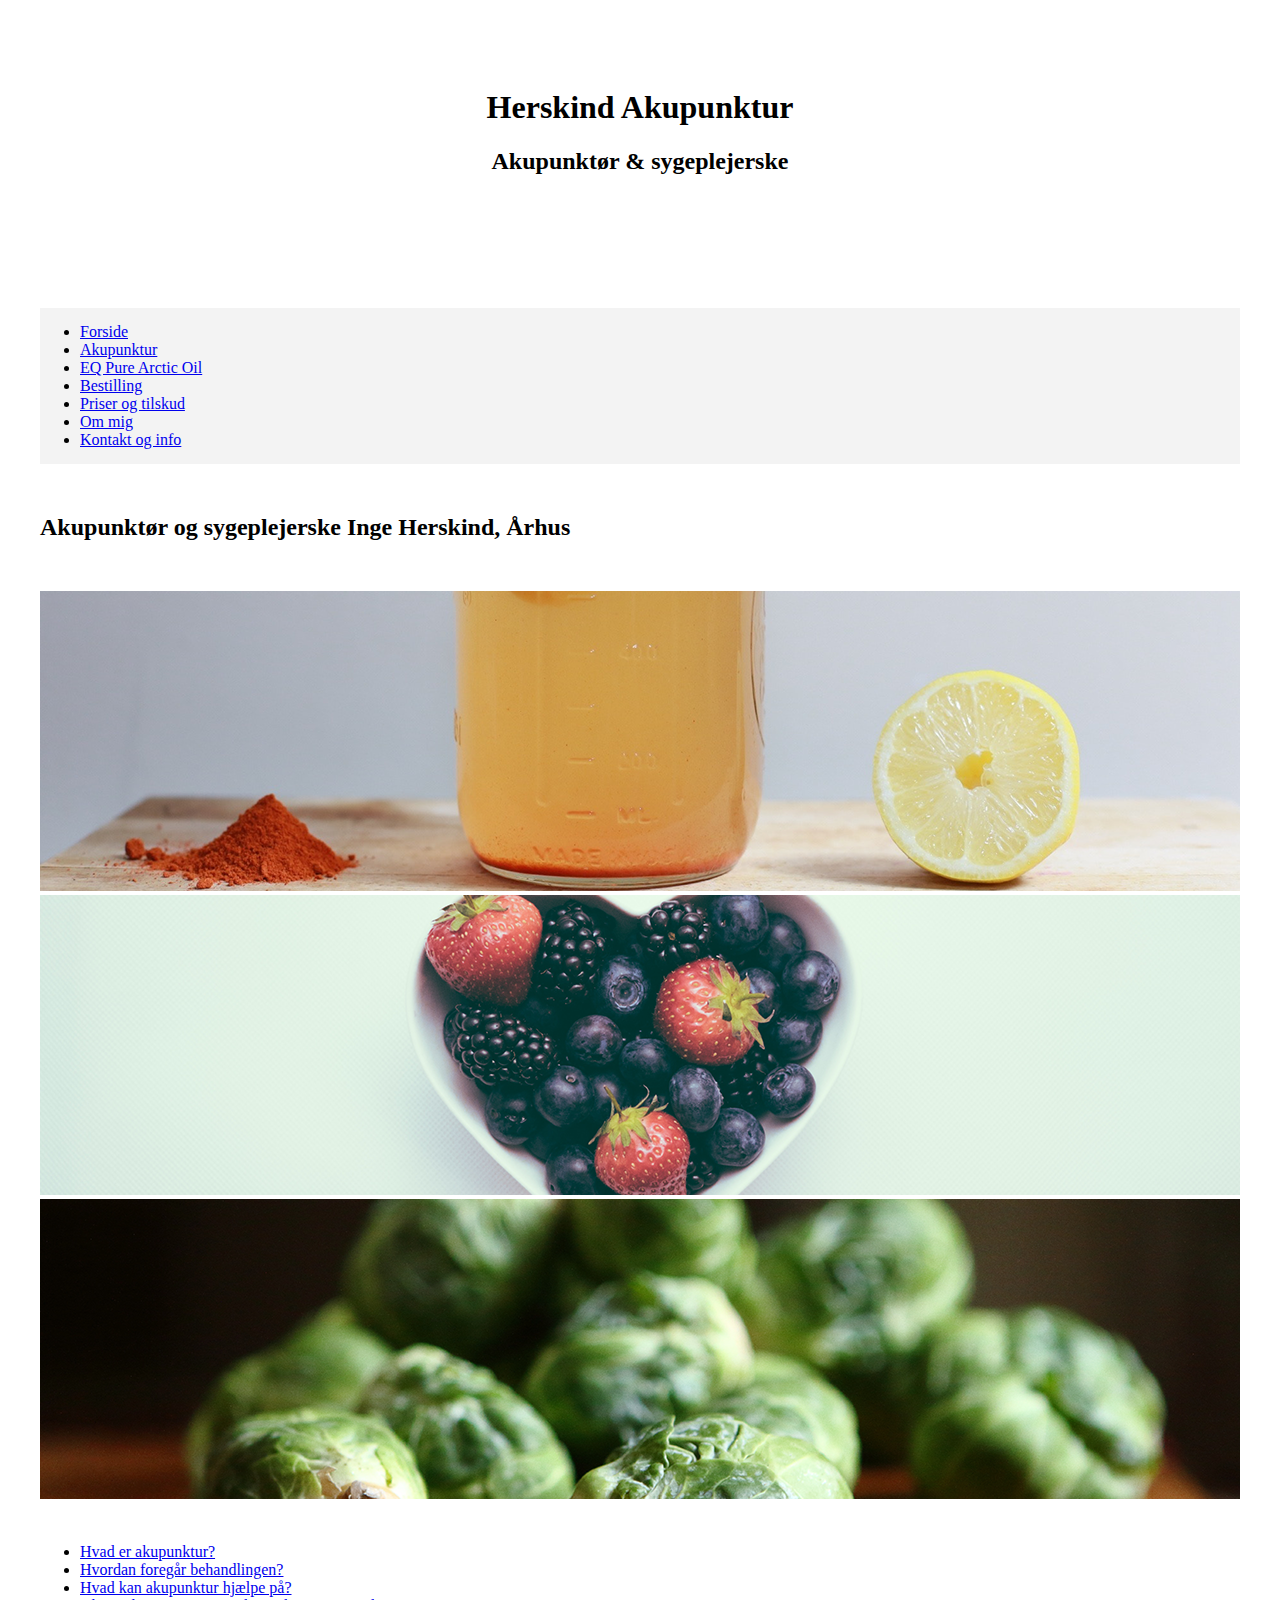
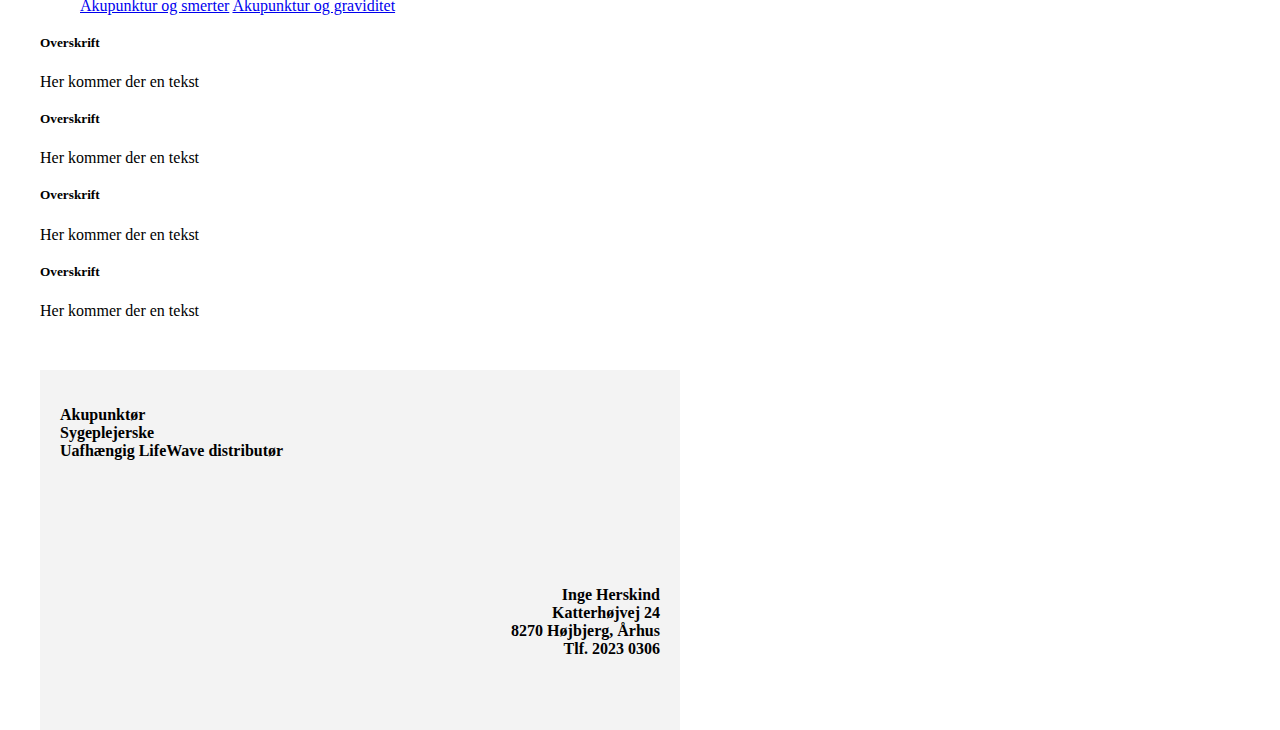
==== akupunktur.html @ 2d6eb8fd "Add files via upload" ====
<!DOCTYPE html>
<html lang="en">
  <head>
    <!-- Required meta tags -->
    <meta charset="utf-8">
    <meta name="viewport" content="width=device-width, initial-scale=1, shrink-to-fit=no">

    <!-- Bootstrap CSS -->
    <link rel="stylesheet" href="https://maxcdn.bootstrapcdn.com/bootstrap/4.0.0-beta/css/bootstrap.min.css" integrity="sha384-/Y6pD6FV/Vv2HJnA6t+vslU6fwYXjCFtcEpHbNJ0lyAFsXTsjBbfaDjzALeQsN6M" crossorigin="anonymous">

    <!-- Custom CSS -->
    <link rel="stylesheet" type="text/css" href="style.css">

  </head>
  <body>
    <article class="wrapper">
        <section class="logo justify-content-center">
            <h1>Herskind Akupunktur</h1>
            <h2>Akupunktør & sygeplejerske</h2>
        </section>
        <nav>
            <ul class="nav justify-content-center nav-custom nav-fill">
                <li class="nav-item">
                    <a class="nav-link" href="index.html">Forside</a>
                </li>
                <li class="nav-item">
                    <a class="nav-link" href="akupunktur.html">Akupunktur</a>
                </li>
                <li class="nav-item">
                    <a class="nav-link" href="eqpurearcticoil.html">EQ Pure Arctic Oil</a>
                </li>
                <li class="nav-item">
                    <a class="nav-link" href="bestilling.html">Bestilling</a>
                </li>
                <li class="nav-item">
                    <a class="nav-link" href="priser.html">Priser og tilskud</a>
                </li>
                <li class="nav-item">
                    <a class="nav-link" href="om.html">Om mig</a>
                </li>
                <li class="nav-item">
                    <a class="nav-link" href="kontakt.html">Kontakt og info</a>
                </li>
            </ul>
        </nav>
        <h2 class="titel-custom">Akupunktør og sygeplejerske Inge Herskind, Århus</h2>
        <div id="carouselExampleControls" class="carousel slide" data-ride="carousel">
            <div class="carousel-inner">
                <div class="carousel-item active">
                    <img class="d-block w-100" src="pic1.png" alt="First slide">
                </div>
                <div class="carousel-item">
                  <img class="d-block w-100" src="pic2.png" alt="Second slide">
                </div>
                <div class="carousel-item">
                  <img class="d-block w-100" src="pic3.png" alt="Third slide">
                </div>
            </div>
        </div>
        <ul class="nav nav-tabs" id="myTab" role="tablist">
        <li class="nav-item">
            <a class="nav-link active" id="home-tab" data-toggle="tab" href="#home" role="tab" aria-controls="home" aria-expanded="true">Hvad er akupunktur?</a>
        </li>
        <li class="nav-item">
            <a class="nav-link" id="profile-tab" data-toggle="tab" href="#profile" role="tab" aria-controls="profile">Hvordan foregår behandlingen?</a>
        </li>
        <li class="nav-item dropdown">
            <a class="nav-link dropdown-toggle" data-toggle="dropdown" href="#" role="button" aria-haspopup="true" aria-expanded="false">
              Hvad kan akupunktur hjælpe på?
            </a>
            <div class="dropdown-menu">
              <a class="dropdown-item" id="dropdown1-tab" href="#dropdown1" role="tab" data-toggle="tab" aria-controls="dropdown1">Akupunktur og smerter</a>
              <a class="dropdown-item" id="dropdown2-tab" href="#dropdown2" role="tab" data-toggle="tab" aria-controls="dropdown2">Akupunktur og graviditet</a>
            </div>
        </li>
        </ul>
        <div class="tab-content" id="myTabContent">
        <div class="tab-pane fade show active" id="home" role="tabpanel" aria-labelledby="home-tab">
            <h5 class="info-overskrift">Overskrift</h5>
            <p class="info-text">Her kommer der en tekst</p>
        </div>
        <div class="tab-pane fade" id="profile" role="tabpanel" aria-labelledby="profile-tab">
            <h5 class="info-overskrift">Overskrift</h5>
            <p class="info-text">Her kommer der en tekst</p>
        </div>
        <div class="tab-pane fade" id="dropdown1" role="tabpanel" aria-labelledby="dropdown1-tab">
            <h5 class="info-overskrift">Overskrift</h5>
            <p class="info-text">Her kommer der en tekst</p>
        </div>
        <div class="tab-pane fade" id="dropdown2" role="tabpanel" aria-labelledby="dropdown2-tab">
            <h5 class="info-overskrift">Overskrift</h5>
            <p class="info-text">Her kommer der en tekst</p>
        </div>
        </div>
        <footer>
            <section class="footer-info">
            <p class="text-left">
                Akupunktør <br> 
                Sygeplejerske <br>
                Uafhængig LifeWave distributør
            </p>
            </section>
            <section class="footer-info">
                <p class="text-right">
                    Inge Herskind <br>
                    Katterhøjvej 24 <br>
                    8270 Højbjerg, Århus <br>
                    Tlf. 2023 0306
                </p>
            </section>
        </footer>
    </article>


    <!-- Optional JavaScript -->
    <!-- jQuery first, then Popper.js, then Bootstrap JS -->
    <script src="https://code.jquery.com/jquery-3.2.1.slim.min.js" integrity="sha384-KJ3o2DKtIkvYIK3UENzmM7KCkRr/rE9/Qpg6aAZGJwFDMVNA/GpGFF93hXpG5KkN" crossorigin="anonymous"></script>
    <script src="https://cdnjs.cloudflare.com/ajax/libs/popper.js/1.11.0/umd/popper.min.js" integrity="sha384-b/U6ypiBEHpOf/4+1nzFpr53nxSS+GLCkfwBdFNTxtclqqenISfwAzpKaMNFNmj4" crossorigin="anonymous"></script>
    <script src="https://maxcdn.bootstrapcdn.com/bootstrap/4.0.0-beta/js/bootstrap.min.js" integrity="sha384-h0AbiXch4ZDo7tp9hKZ4TsHbi047NrKGLO3SEJAg45jXxnGIfYzk4Si90RDIqNm1" crossorigin="anonymous"></script>
  </body>
</html>
---- style.css ----
.wrapper {
	width: 1200px;
	height: auto;
	margin: 0 auto;
}

.logo {
	width: 100%;
	height: 200px;
	text-align: center;
	padding-top: 60px;
}

.nav-custom {
	padding-top: 15px;
	padding-bottom: 15px;
	margin-top: 40px;
	margin-bottom: 40px;
	background: #f3f3f3;
}

.titel-custom {
	margin-top: 50px;
	margin-bottom: 50px;
}

.carousel {
	margin-bottom: 40px;
}

h5 {
	margin-top: 20px;
}

.info-overskrift {
	margin-top: 20px;
}

.info-text {
	margin-top: 20px;
}

footer {
	padding: 0;
	margin-top: 50px;
}

.footer-info {
	height: 140px;
	width: 50%;
	float: left;
	padding: 20px;
	font-weight: bold;
	background: #f3f3f3;
}

.text-left {
	text-align: left;
}

.text-right {
	text-align: right;
}
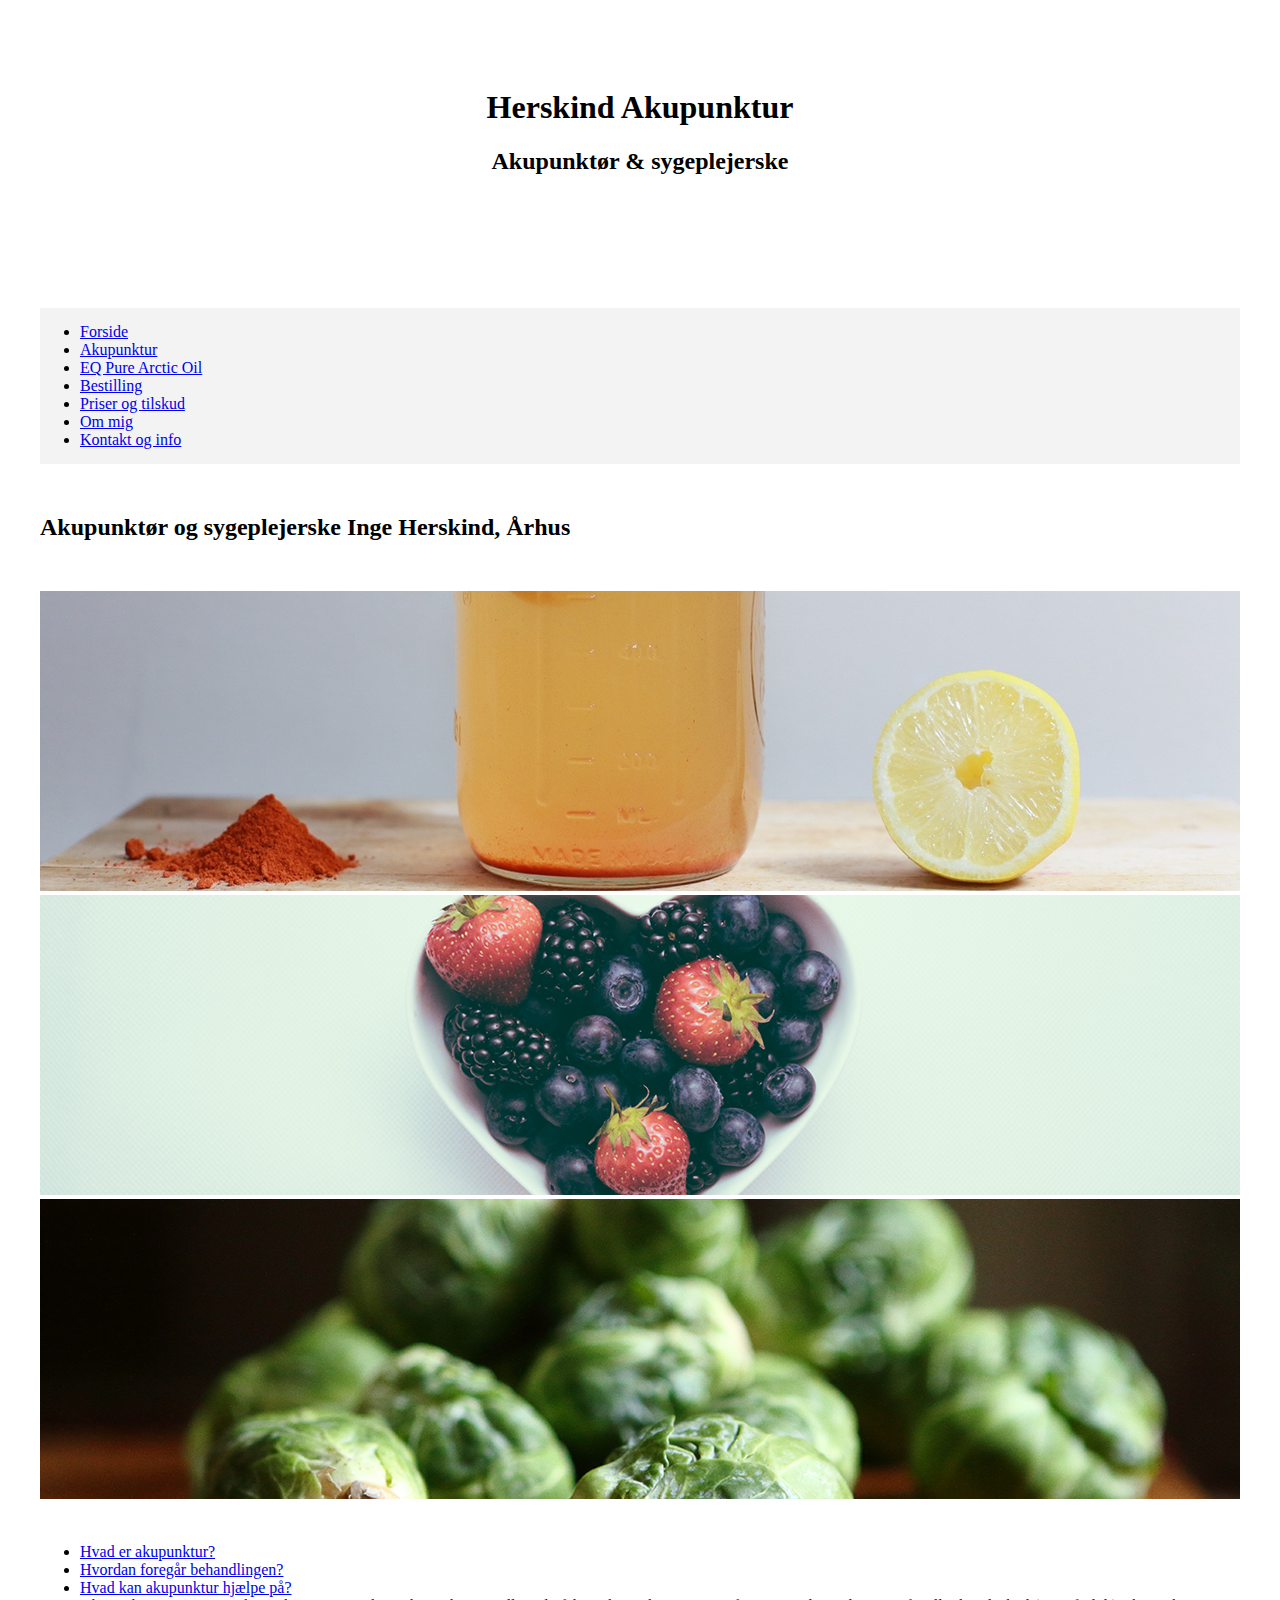
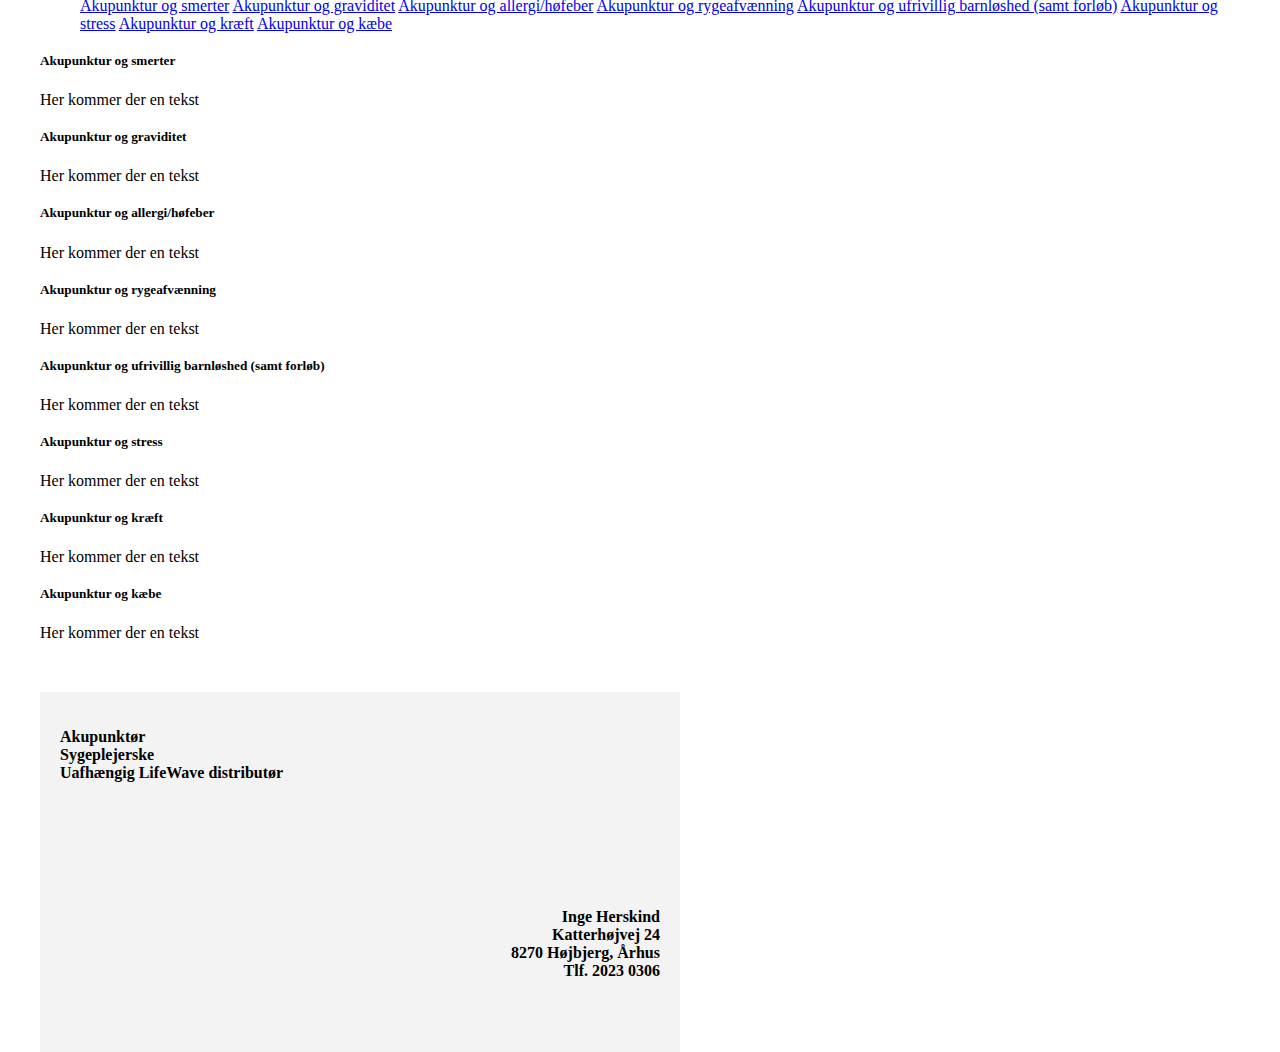
==== commit 0388189f: "Akupunktur dropdown" ====
--- a/akupunktur.html
+++ b/akupunktur.html
@@ -71,26 +71,48 @@
             <div class="dropdown-menu">
               <a class="dropdown-item" id="dropdown1-tab" href="#dropdown1" role="tab" data-toggle="tab" aria-controls="dropdown1">Akupunktur og smerter</a>
               <a class="dropdown-item" id="dropdown2-tab" href="#dropdown2" role="tab" data-toggle="tab" aria-controls="dropdown2">Akupunktur og graviditet</a>
+              <a class="dropdown-item" id="dropdown2-tab" href="#dropdown3" role="tab" data-toggle="tab" aria-controls="dropdown3">Akupunktur og allergi/høfeber</a>
+              <a class="dropdown-item" id="dropdown2-tab" href="#dropdown4" role="tab" data-toggle="tab" aria-controls="dropdown4">Akupunktur og rygeafvænning</a>
+              <a class="dropdown-item" id="dropdown2-tab" href="#dropdown5" role="tab" data-toggle="tab" aria-controls="dropdown5">Akupunktur og ufrivillig barnløshed (samt forløb)</a>
+              <a class="dropdown-item" id="dropdown2-tab" href="#dropdown6" role="tab" data-toggle="tab" aria-controls="dropdown6">Akupunktur og stress</a>
+              <a class="dropdown-item" id="dropdown2-tab" href="#dropdown7" role="tab" data-toggle="tab" aria-controls="dropdown7">Akupunktur og kræft</a>
+              <a class="dropdown-item" id="dropdown2-tab" href="#dropdown9" role="tab" data-toggle="tab" aria-controls="dropdown8">Akupunktur og kæbe</a>
             </div>
         </li>
         </ul>
         <div class="tab-content" id="myTabContent">
-        <div class="tab-pane fade show active" id="home" role="tabpanel" aria-labelledby="home-tab">
-            <h5 class="info-overskrift">Overskrift</h5>
-            <p class="info-text">Her kommer der en tekst</p>
-        </div>
-        <div class="tab-pane fade" id="profile" role="tabpanel" aria-labelledby="profile-tab">
-            <h5 class="info-overskrift">Overskrift</h5>
-            <p class="info-text">Her kommer der en tekst</p>
-        </div>
-        <div class="tab-pane fade" id="dropdown1" role="tabpanel" aria-labelledby="dropdown1-tab">
-            <h5 class="info-overskrift">Overskrift</h5>
-            <p class="info-text">Her kommer der en tekst</p>
-        </div>
-        <div class="tab-pane fade" id="dropdown2" role="tabpanel" aria-labelledby="dropdown2-tab">
-            <h5 class="info-overskrift">Overskrift</h5>
-            <p class="info-text">Her kommer der en tekst</p>
-        </div>
+            <div class="tab-pane fade show active" id="home" role="tabpanel" aria-labelledby="home-tab">
+                <h5 class="info-overskrift">Akupunktur og smerter</h5>
+                <p class="info-text">Her kommer der en tekst</p>
+            </div>
+            <div class="tab-pane fade" id="profile" role="tabpanel" aria-labelledby="profile-tab">
+                <h5 class="info-overskrift">Akupunktur og graviditet</h5>
+                <p class="info-text">Her kommer der en tekst</p>
+            </div>
+            <div class="tab-pane fade" id="dropdown1" role="tabpanel" aria-labelledby="dropdown1-tab">
+                <h5 class="info-overskrift">Akupunktur og allergi/høfeber</h5>
+                <p class="info-text">Her kommer der en tekst</p>
+            </div>
+            <div class="tab-pane fade" id="dropdown2" role="tabpanel" aria-labelledby="dropdown2-tab">
+                <h5 class="info-overskrift">Akupunktur og rygeafvænning</h5>
+                <p class="info-text">Her kommer der en tekst</p>
+            </div>
+            <div class="tab-pane fade" id="dropdown2" role="tabpanel" aria-labelledby="dropdown2-tab">
+                <h5 class="info-overskrift">Akupunktur og ufrivillig barnløshed (samt forløb)</h5>
+                <p class="info-text">Her kommer der en tekst</p>
+            </div>
+            <div class="tab-pane fade" id="dropdown2" role="tabpanel" aria-labelledby="dropdown2-tab">
+                <h5 class="info-overskrift">Akupunktur og stress</h5>
+                <p class="info-text">Her kommer der en tekst</p>
+            </div>
+            <div class="tab-pane fade" id="dropdown2" role="tabpanel" aria-labelledby="dropdown2-tab">
+                <h5 class="info-overskrift">Akupunktur og kræft</h5>
+                <p class="info-text">Her kommer der en tekst</p>
+            </div>
+            <div class="tab-pane fade" id="dropdown2" role="tabpanel" aria-labelledby="dropdown2-tab">
+                <h5 class="info-overskrift">Akupunktur og kæbe</h5>
+                <p class="info-text">Her kommer der en tekst</p>
+            </div>
         </div>
         <footer>
             <section class="footer-info">
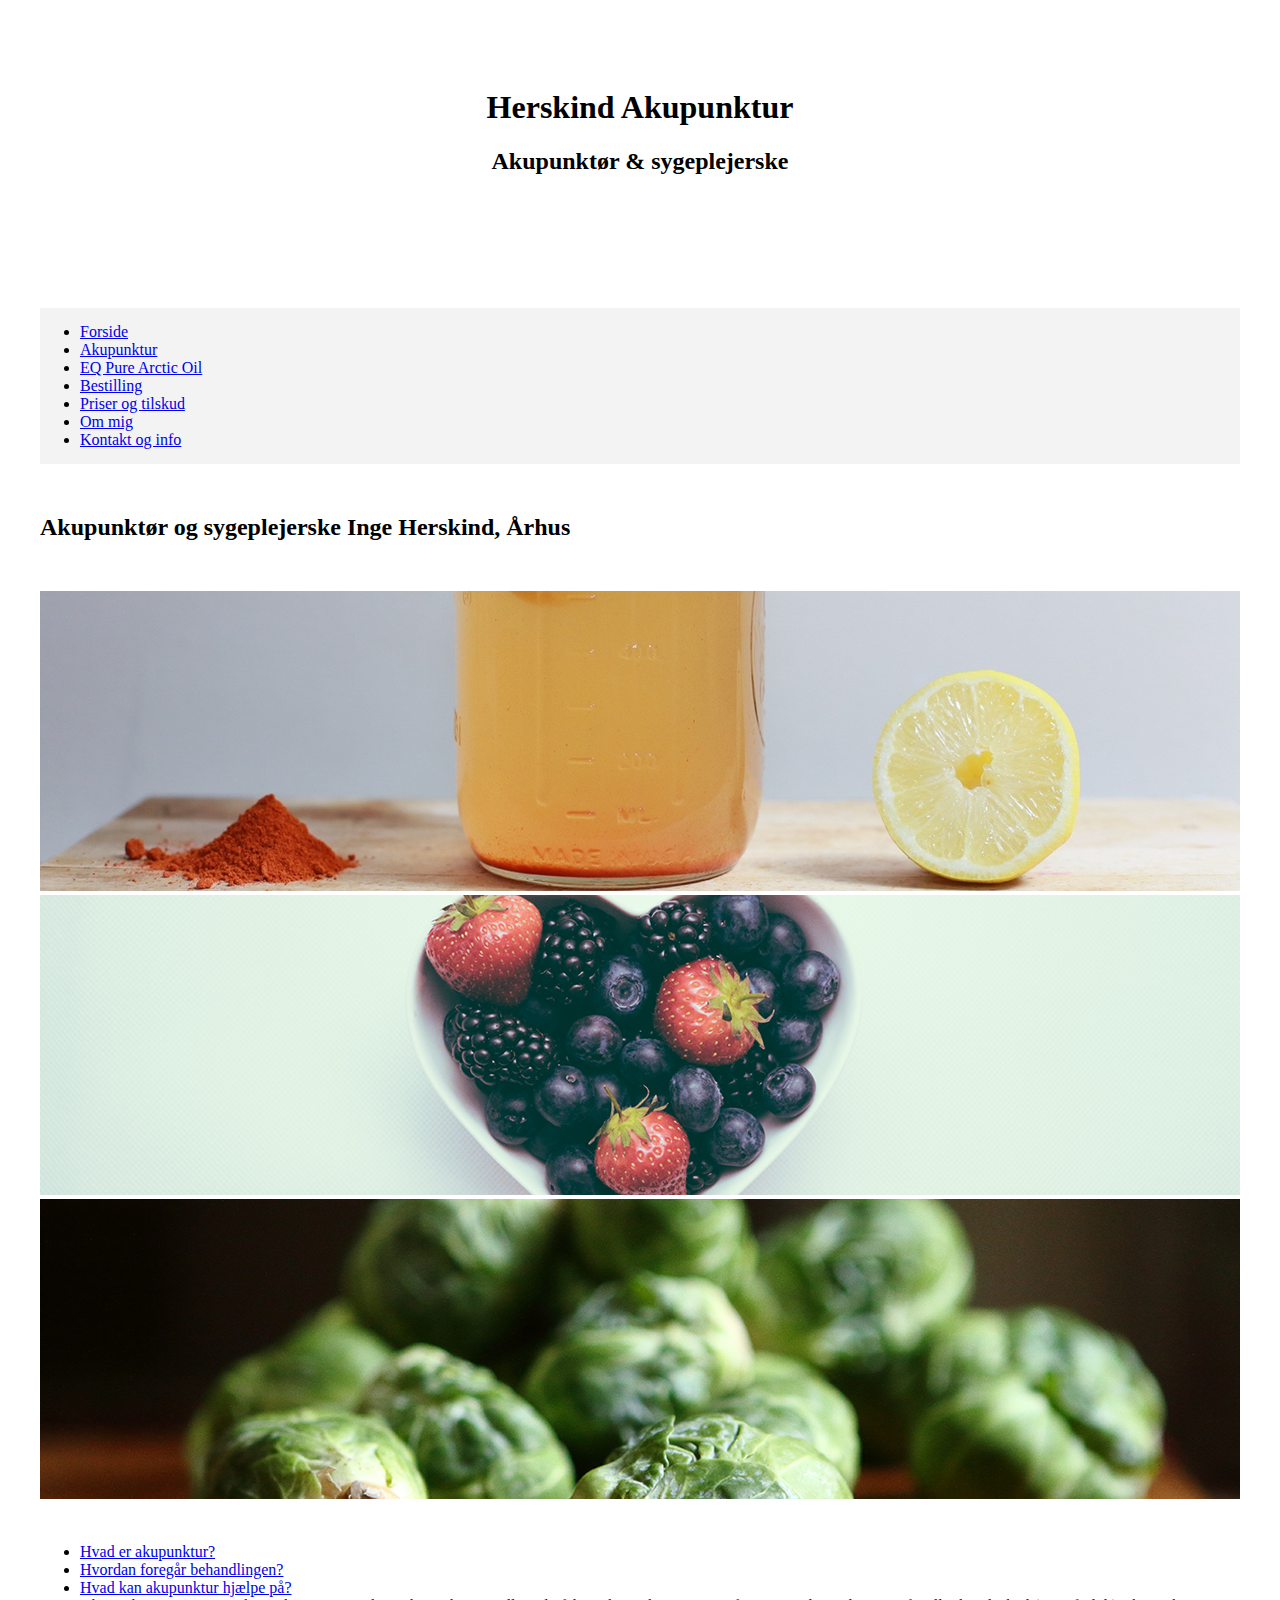
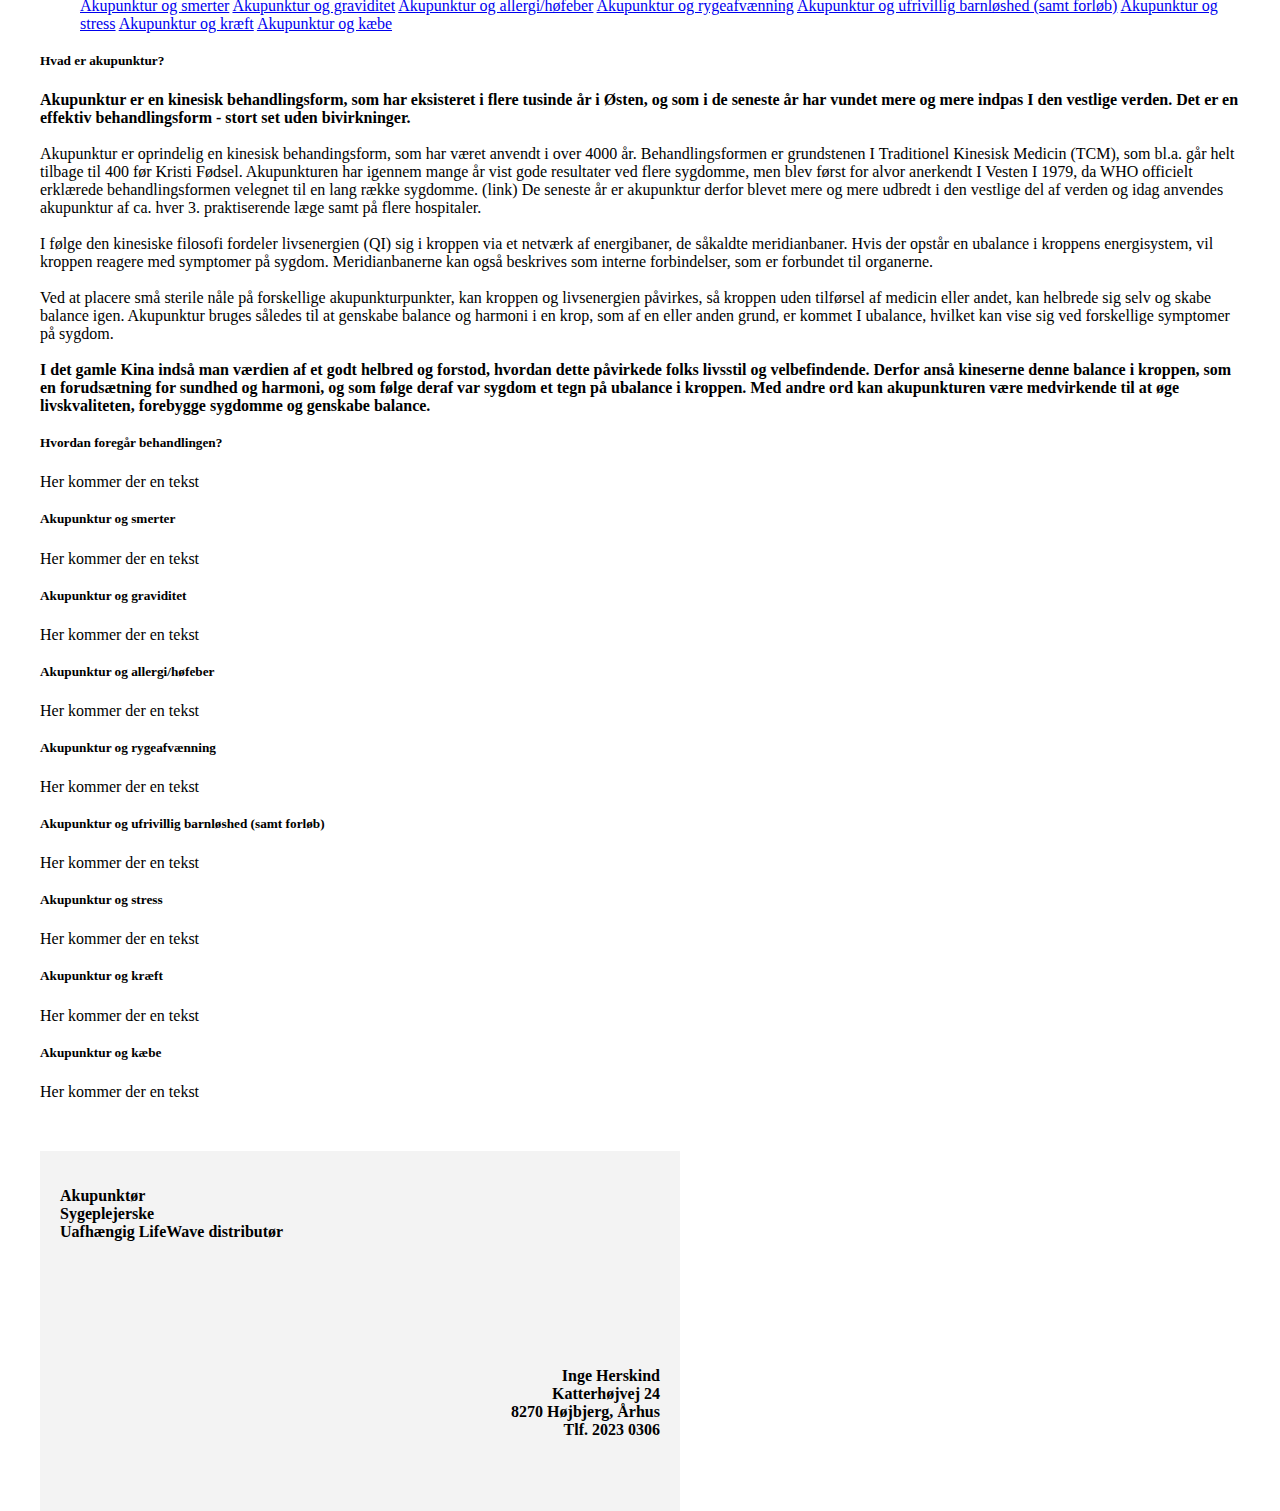
==== commit b2d403c8: "Mellemrum dropdown" ====
--- a/akupunktur.html
+++ b/akupunktur.html
@@ -82,6 +82,31 @@
         </ul>
         <div class="tab-content" id="myTabContent">
             <div class="tab-pane fade show active" id="home" role="tabpanel" aria-labelledby="home-tab">
+                <h5 class="info-overskrift">Hvad er akupunktur?</h5>
+                <p class="info-text">
+                    <strong>Akupunktur er en kinesisk behandlingsform, som har eksisteret i flere tusinde år i Østen, og som i de seneste år har vundet mere og mere indpas I den vestlige verden. Det er en effektiv behandlingsform - stort set uden bivirkninger.</strong>
+                    <br/>
+                    <br/>
+                    Akupunktur er oprindelig en kinesisk behandingsform, som har været anvendt i over 4000 år. Behandlingsformen er grundstenen I Traditionel Kinesisk Medicin (TCM), som bl.a. går helt tilbage til 400 før Kristi Fødsel.
+                    Akupunkturen har igennem mange år vist gode resultater ved flere sygdomme, men blev først for alvor anerkendt I Vesten I 1979, da WHO officielt erklærede behandlingsformen velegnet til en lang række sygdomme. (link)
+                    De seneste år er akupunktur derfor blevet mere og mere udbredt i den vestlige del af verden og idag anvendes akupunktur af ca. hver 3. praktiserende læge samt på flere hospitaler. 
+                    <br/>
+                    <br/>
+                    I følge den kinesiske filosofi fordeler livsenergien  (QI) sig i kroppen via et netværk af energibaner, de såkaldte meridianbaner. Hvis der opstår en ubalance i kroppens energisystem, vil kroppen reagere med symptomer på sygdom. Meridianbanerne kan også beskrives som interne forbindelser, som er forbundet til organerne.
+                    <br/>
+                    <br/>
+                    Ved at placere små sterile nåle på forskellige akupunkturpunkter, kan kroppen og livsenergien påvirkes, så kroppen uden tilførsel af medicin eller andet, kan helbrede sig selv og skabe balance igen.
+                    Akupunktur bruges således til at genskabe balance og harmoni i en krop, som af en eller anden grund, er kommet I ubalance, hvilket kan vise sig ved forskellige symptomer på sygdom.
+                    <br/>
+                    <br/>
+                    <strong>I det gamle Kina indså man værdien af et godt helbred og forstod, hvordan dette påvirkede folks livsstil og velbefindende. Derfor anså kineserne denne balance i kroppen, som en forudsætning for sundhed og harmoni, og som følge deraf var sygdom et tegn på ubalance i kroppen. Med andre ord kan akupunkturen være medvirkende til at øge livskvaliteten, forebygge sygdomme og genskabe balance.</strong>
+                </p>
+            </div>
+            <div class="tab-pane fade" id="profile" role="tabpanel" aria-labelledby="profile-tab">
+                <h5 class="info-overskrift">Hvordan foregår behandlingen?</h5>
+                <p class="info-text">Her kommer der en tekst</p>
+            </div>
+            <div class="tab-pane fade" id="profile" role="tabpanel" aria-labelledby="profile-tab">
                 <h5 class="info-overskrift">Akupunktur og smerter</h5>
                 <p class="info-text">Her kommer der en tekst</p>
             </div>
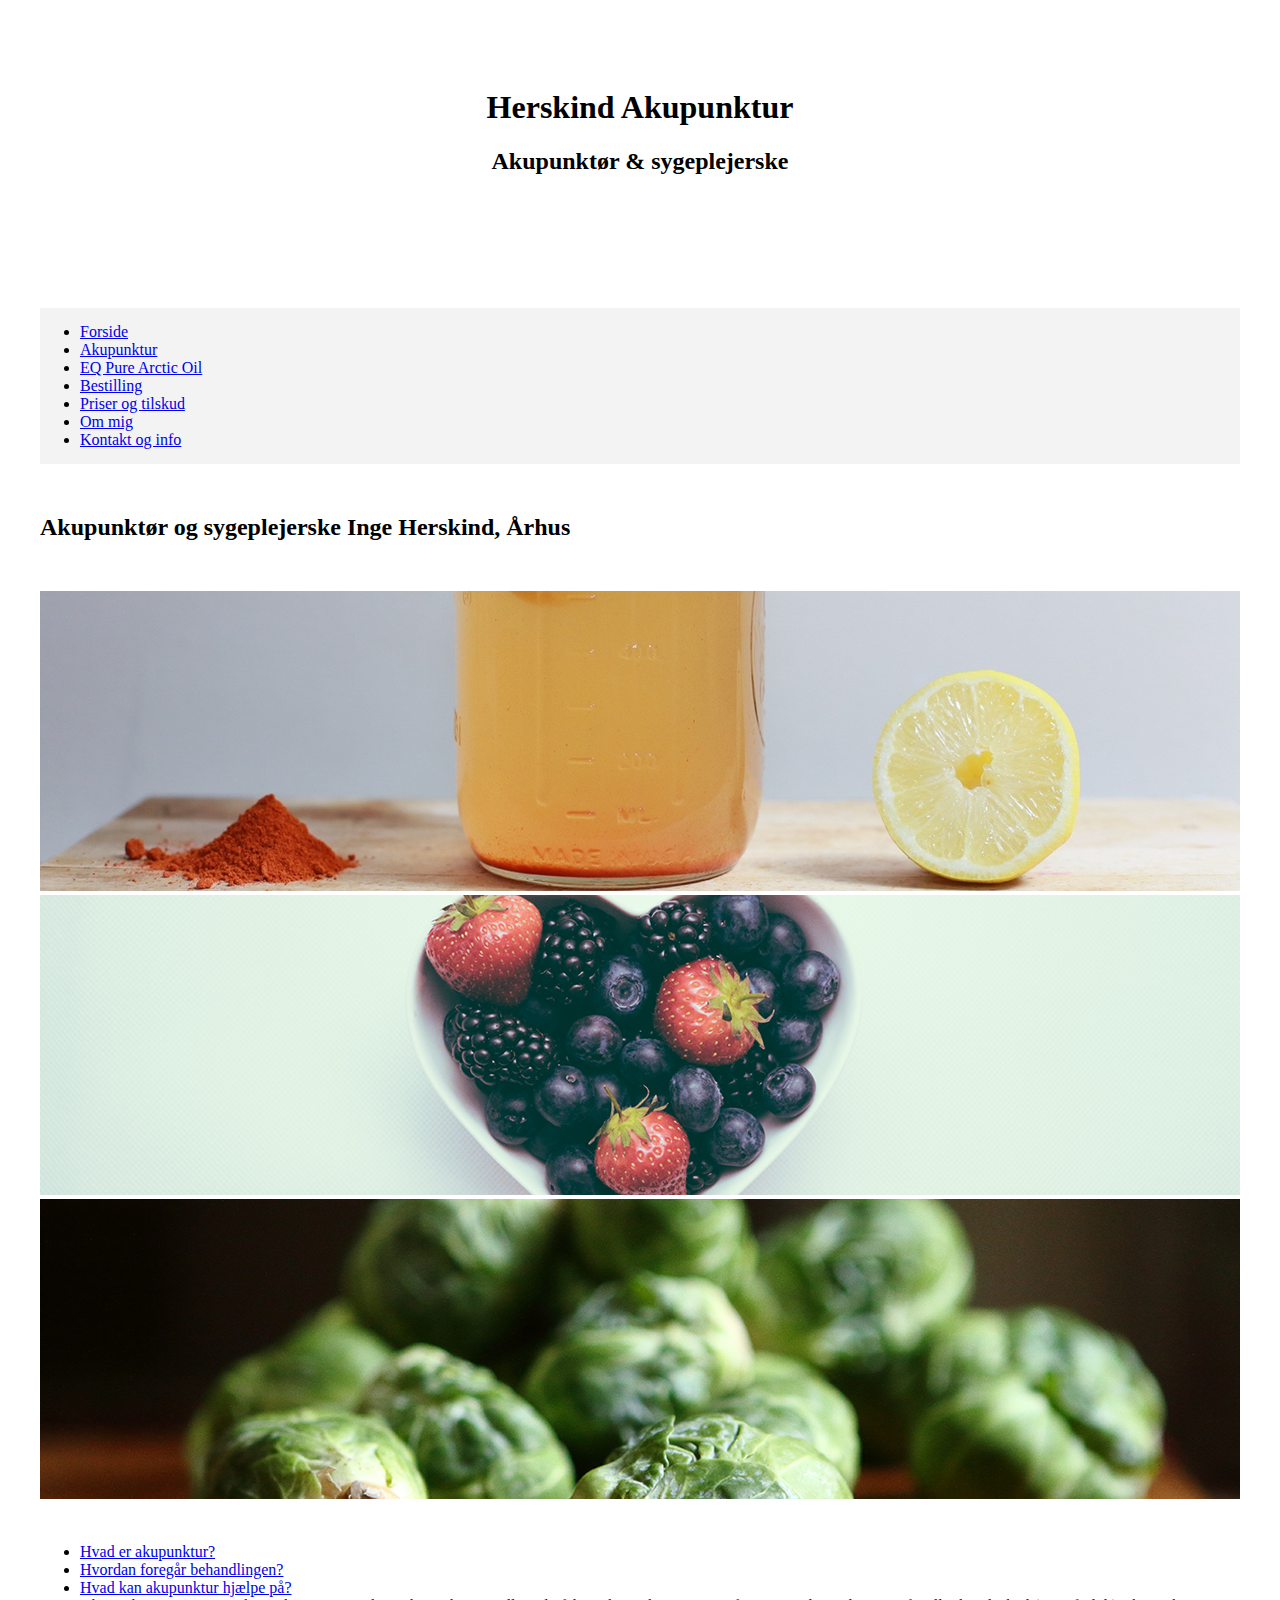
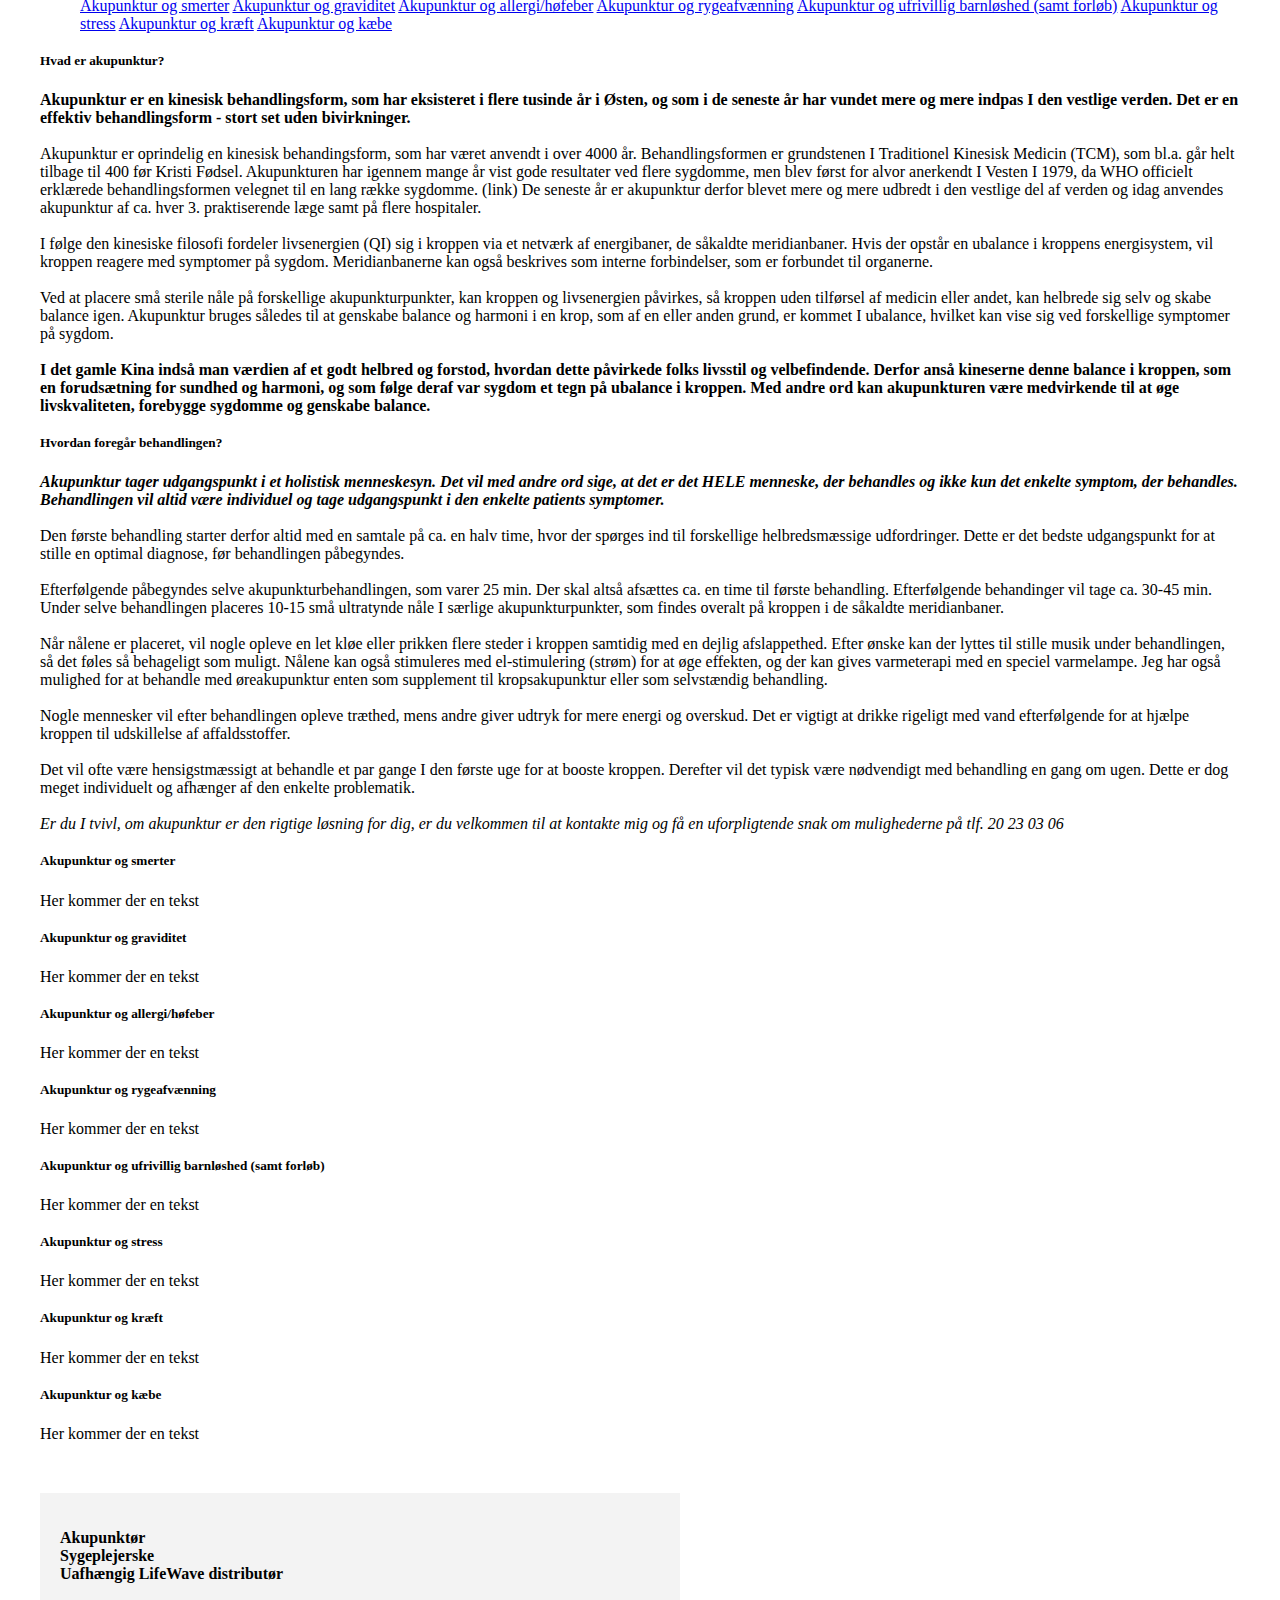
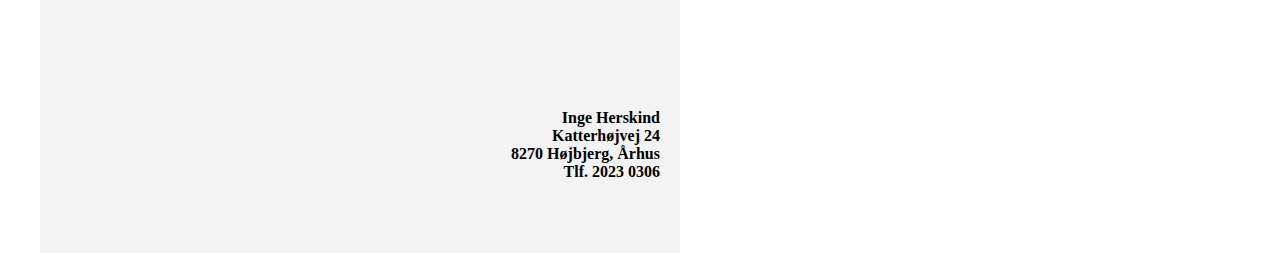
==== commit bf231990: "Styling dropdown" ====
--- a/akupunktur.html
+++ b/akupunktur.html
@@ -104,7 +104,32 @@
             </div>
             <div class="tab-pane fade" id="profile" role="tabpanel" aria-labelledby="profile-tab">
                 <h5 class="info-overskrift">Hvordan foregår behandlingen?</h5>
-                <p class="info-text">Her kommer der en tekst</p>
+                <p class="info-text">
+                    <strong><em>Akupunktur tager udgangspunkt i et holistisk menneskesyn. Det vil med andre ord sige, at det er det HELE menneske, der behandles og ikke kun det enkelte symptom, der behandles. Behandlingen vil altid være individuel og tage udgangspunkt i den enkelte patients symptomer.</em></strong>
+                    <br/>
+                    <br/>
+                    Den første behandling starter derfor altid med en samtale på ca. en halv time, hvor der spørges ind til forskellige helbredsmæssige udfordringer. Dette er det bedste udgangspunkt for at stille en optimal diagnose, før behandlingen påbegyndes.
+                    <br/>
+                    <br/>
+                    Efterfølgende påbegyndes selve akupunkturbehandlingen, som varer 25 min. Der skal altså afsættes ca. en time til første behandling. 
+                    Efterfølgende behandinger vil tage ca. 30-45 min. Under selve behandlingen placeres 10-15 små ultratynde nåle I særlige akupunkturpunkter, som findes overalt på kroppen i de såkaldte meridianbaner.
+                    <br/>
+                    <br/>
+                    Når nålene er placeret, vil nogle opleve en let kløe eller prikken flere steder i kroppen samtidig med en dejlig afslappethed. Efter ønske kan der lyttes til stille musik under behandlingen, så det føles så behageligt som muligt.
+                    Nålene kan også stimuleres med el-stimulering (strøm) for at øge effekten, og der kan gives varmeterapi med en speciel varmelampe.
+                    Jeg har også mulighed for at behandle med øreakupunktur enten som supplement til kropsakupunktur eller som selvstændig behandling. 
+                    <br/>
+                    <br/>
+                    Nogle mennesker vil efter behandlingen opleve træthed, mens andre giver udtryk for mere energi og overskud.
+                    Det er vigtigt at drikke rigeligt med vand efterfølgende for at hjælpe kroppen til udskillelse af affaldsstoffer.
+                    <br/>
+                    <br/>
+                    Det vil ofte være hensigstmæssigt at behandle et par gange I den første uge for at booste kroppen. Derefter vil det typisk være nødvendigt med behandling en gang om ugen. Dette er dog meget individuelt og afhænger af den enkelte problematik.
+                    <br/>
+                    <br/>
+                    <em>Er du I tvivl, om akupunktur er den rigtige løsning for dig, er du velkommen til at kontakte mig og få en uforpligtende snak om mulighederne på tlf. 20 23 03 06</em>
+
+                </p>
             </div>
             <div class="tab-pane fade" id="profile" role="tabpanel" aria-labelledby="profile-tab">
                 <h5 class="info-overskrift">Akupunktur og smerter</h5>
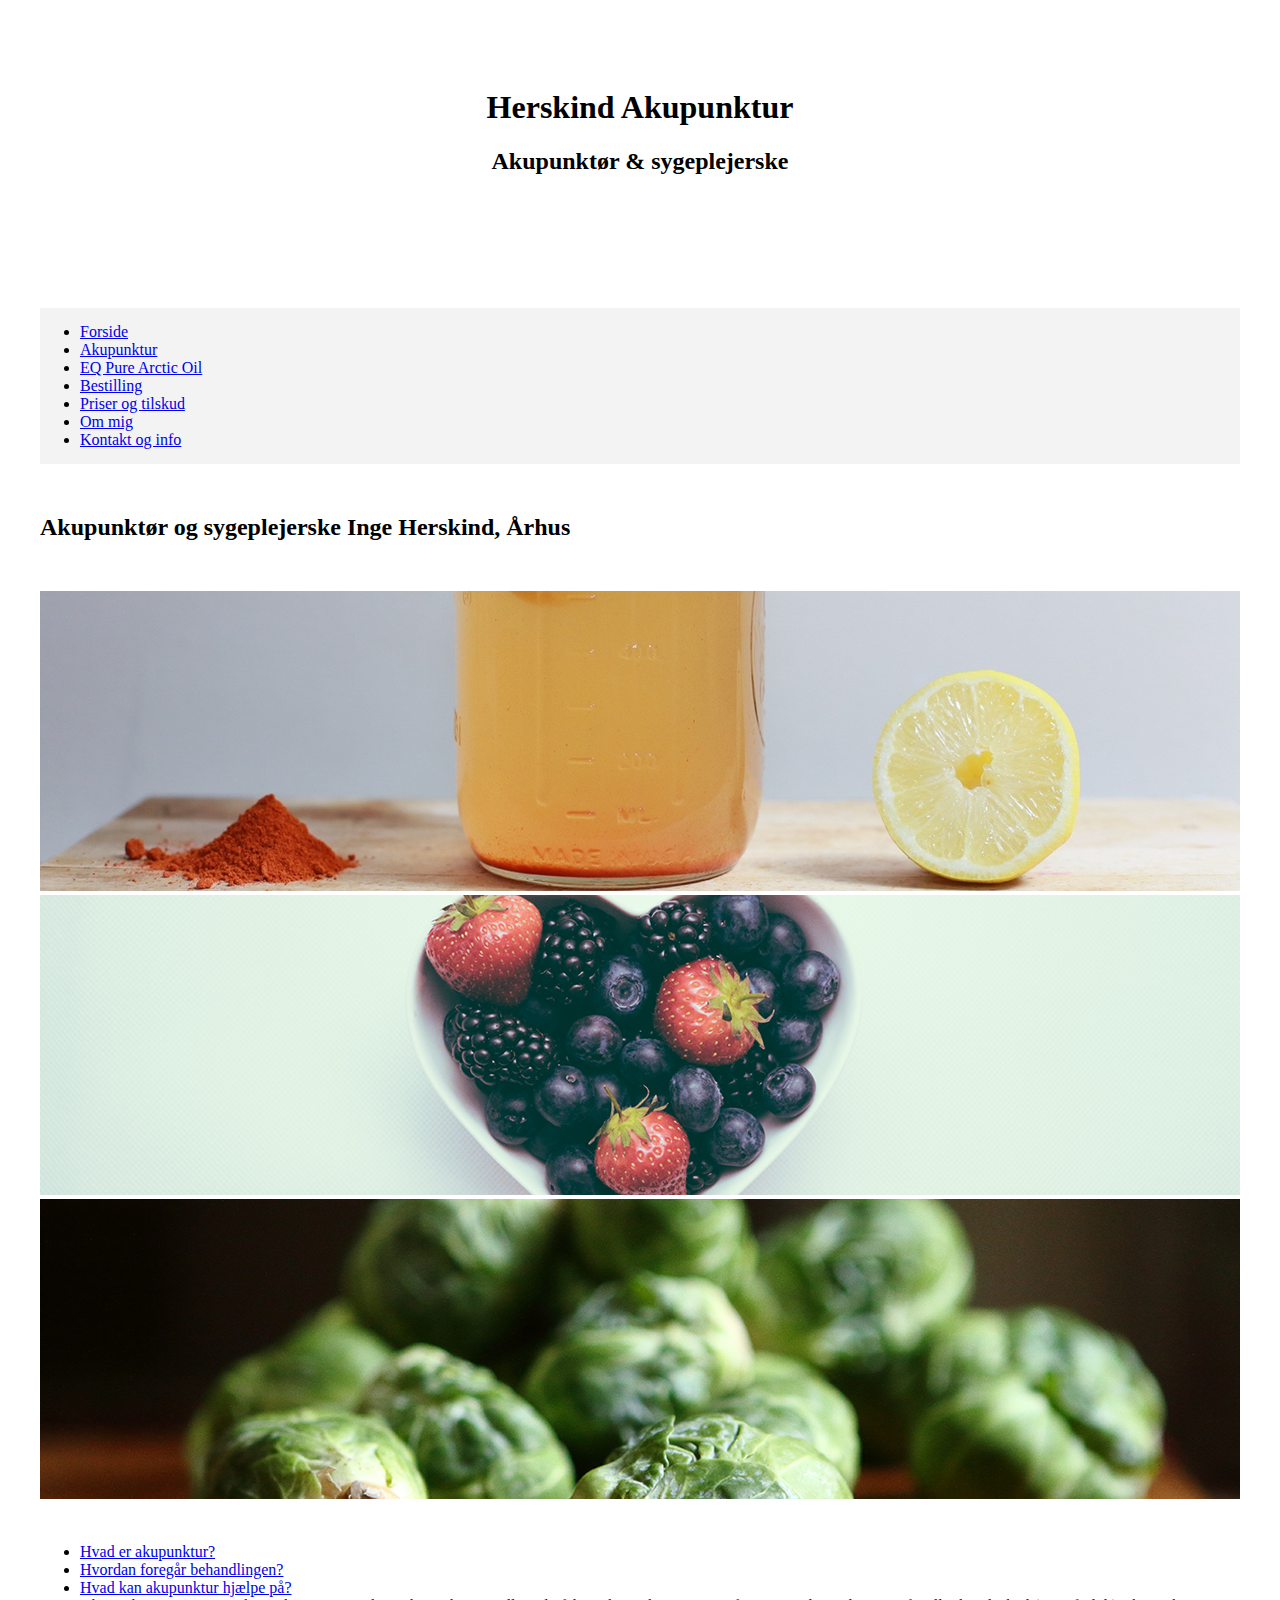
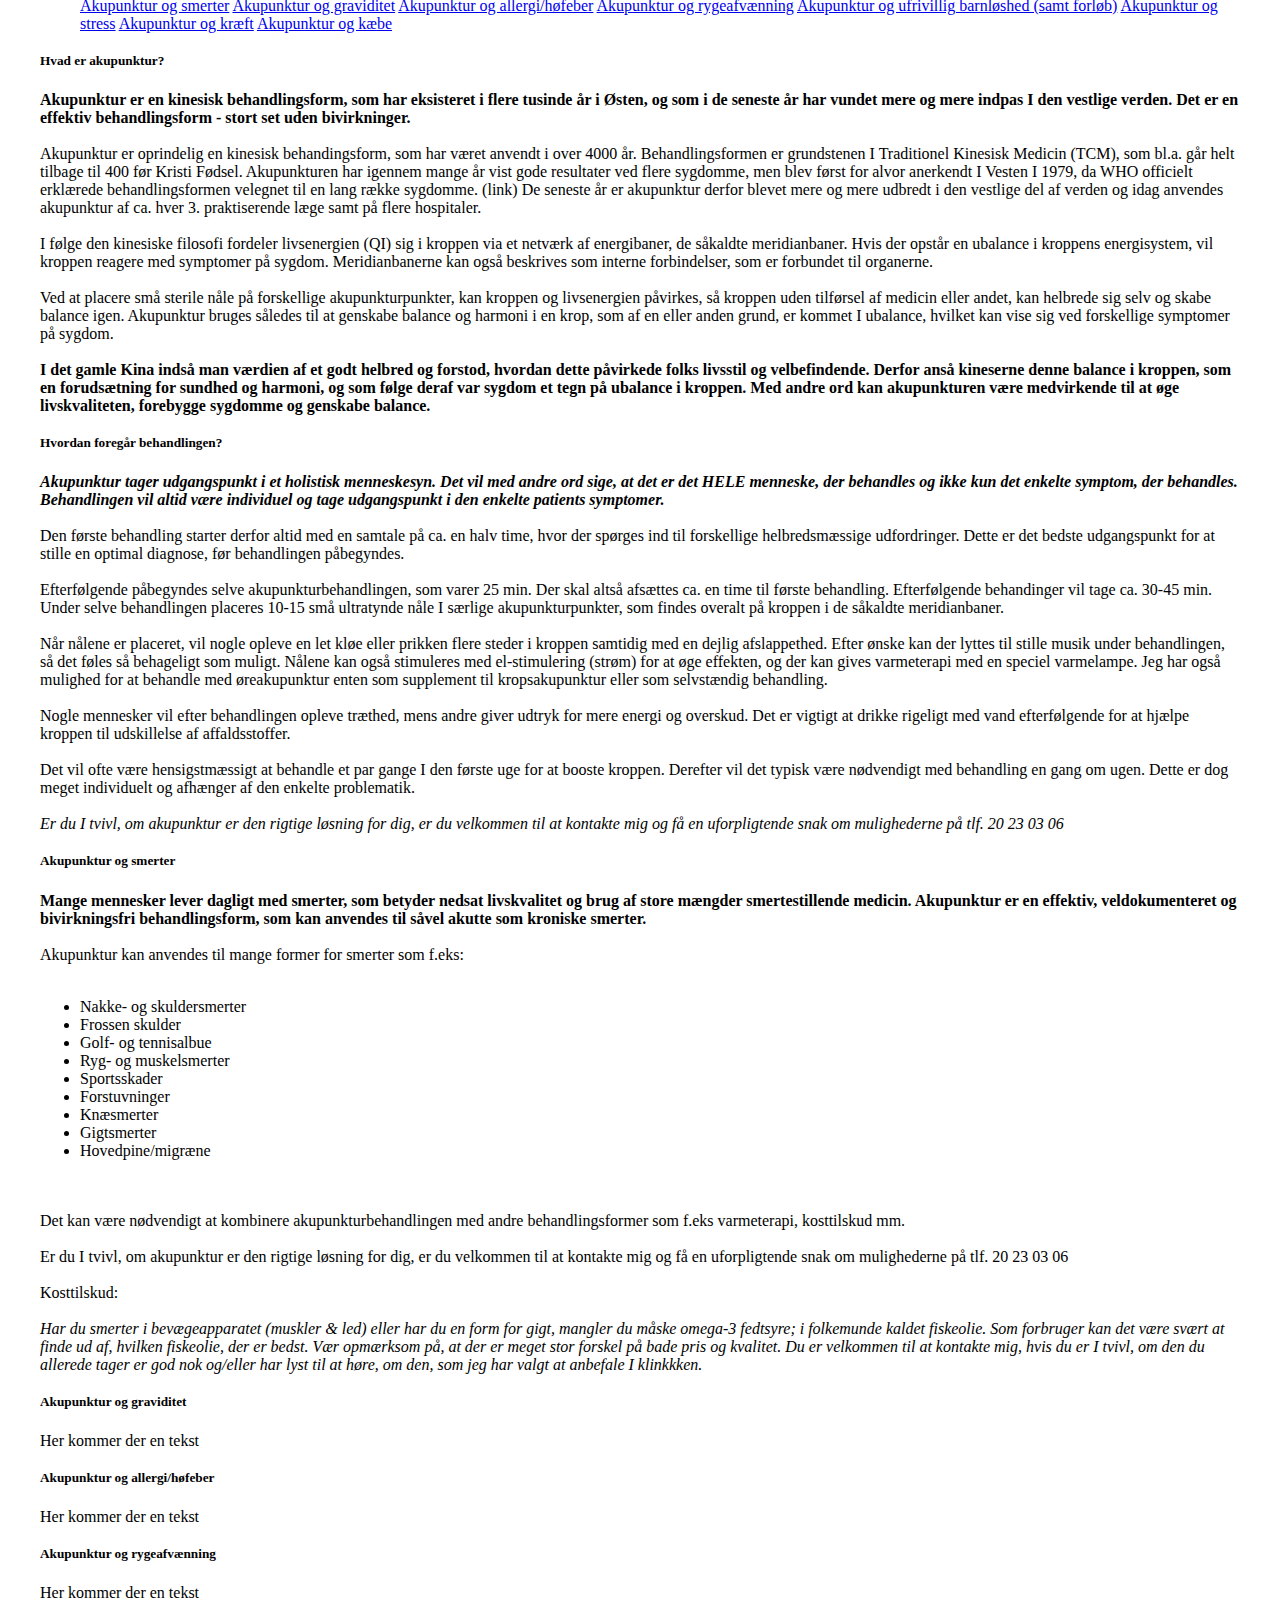
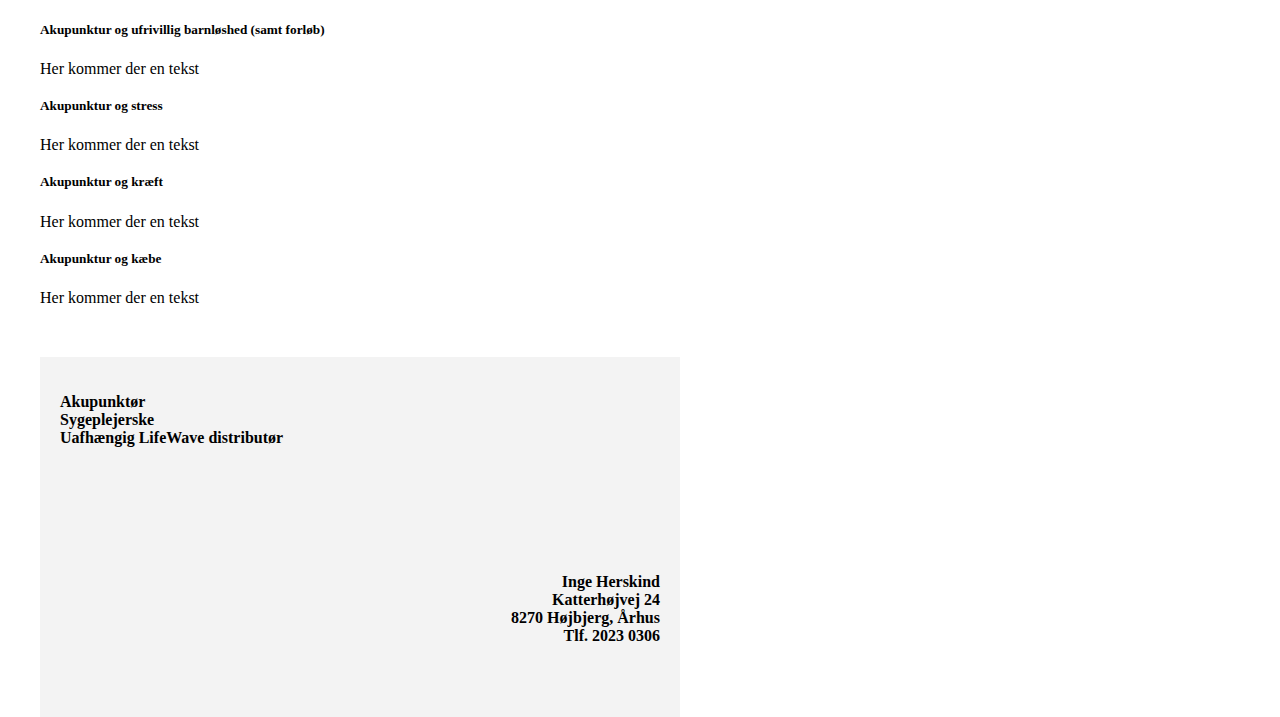
==== commit 93737334: "List" ====
--- a/akupunktur.html
+++ b/akupunktur.html
@@ -76,7 +76,7 @@
               <a class="dropdown-item" id="dropdown2-tab" href="#dropdown5" role="tab" data-toggle="tab" aria-controls="dropdown5">Akupunktur og ufrivillig barnløshed (samt forløb)</a>
               <a class="dropdown-item" id="dropdown2-tab" href="#dropdown6" role="tab" data-toggle="tab" aria-controls="dropdown6">Akupunktur og stress</a>
               <a class="dropdown-item" id="dropdown2-tab" href="#dropdown7" role="tab" data-toggle="tab" aria-controls="dropdown7">Akupunktur og kræft</a>
-              <a class="dropdown-item" id="dropdown2-tab" href="#dropdown9" role="tab" data-toggle="tab" aria-controls="dropdown8">Akupunktur og kæbe</a>
+              <a class="dropdown-item" id="dropdown2-tab" href="#dropdown8" role="tab" data-toggle="tab" aria-controls="dropdown8">Akupunktur og kæbe</a>
             </div>
         </li>
         </ul>
@@ -131,35 +131,66 @@
 
                 </p>
             </div>
-            <div class="tab-pane fade" id="profile" role="tabpanel" aria-labelledby="profile-tab">
+            <div class="tab-pane fade" id="dropdown1" role="tabpanel" aria-labelledby="dropdown1-tab">
                 <h5 class="info-overskrift">Akupunktur og smerter</h5>
-                <p class="info-text">Her kommer der en tekst</p>
-            </div>
-            <div class="tab-pane fade" id="profile" role="tabpanel" aria-labelledby="profile-tab">
+                <p class="info-text">
+                    <strong>Mange mennesker lever dagligt med smerter, som betyder nedsat livskvalitet og brug af store mængder smertestillende medicin. Akupunktur er en effektiv, veldokumenteret  og bivirkningsfri behandlingsform, som kan anvendes til såvel akutte som kroniske smerter.</strong>
+                    <br/>
+                    <br/>
+                    Akupunktur kan anvendes til mange former for smerter som f.eks:
+                    <br/>
+                    <br/>
+                    <ul>
+                        <li>Nakke- og skuldersmerter</li>
+                        <li>Frossen skulder</li>
+                        <li>Golf- og tennisalbue</li>
+                        <li>Ryg- og muskelsmerter</li>
+                        <li>Sportsskader</li>
+                        <li>Forstuvninger</li>
+                        <li>Knæsmerter</li>
+                        <li>Gigtsmerter</li>
+                        <li>Hovedpine/migræne</li>
+                    </ul>
+                    <br/>
+                    <br/>
+                    Det kan være nødvendigt at kombinere akupunkturbehandlingen med andre behandlingsformer som f.eks varmeterapi, kosttilskud mm.
+                    <br/>
+                    <br/>
+                    Er du I tvivl, om akupunktur er den rigtige løsning for dig, er du velkommen til at kontakte mig og få en uforpligtende snak om mulighederne på tlf. 20 23 03 06
+                    <br/>
+                    <br/>
+                    Kosttilskud:
+                    <br/>
+                    <br/>
+                    <em>Har du smerter i bevægeapparatet (muskler & led) eller har du en form for gigt, mangler du måske omega-3 fedtsyre; i folkemunde kaldet fiskeolie.
+                    Som forbruger kan det være svært at finde ud af, hvilken fiskeolie, der er bedst. Vær opmærksom på, at der er meget stor forskel på bade pris og kvalitet. Du er velkommen til at kontakte mig, hvis du er I tvivl, om den du allerede tager er god nok og/eller har lyst til at høre, om den, som jeg har valgt at anbefale I klinkkken.</em>
+                </p>
+            </div>
+            <div class="tab-pane fade" id="dropdown2" role="tabpanel" aria-labelledby="dropdown2-tab">
                 <h5 class="info-overskrift">Akupunktur og graviditet</h5>
                 <p class="info-text">Her kommer der en tekst</p>
             </div>
-            <div class="tab-pane fade" id="dropdown1" role="tabpanel" aria-labelledby="dropdown1-tab">
+            <div class="tab-pane fade" id="dropdown3" role="tabpanel" aria-labelledby="dropdown3-tab">
                 <h5 class="info-overskrift">Akupunktur og allergi/høfeber</h5>
                 <p class="info-text">Her kommer der en tekst</p>
             </div>
-            <div class="tab-pane fade" id="dropdown2" role="tabpanel" aria-labelledby="dropdown2-tab">
+            <div class="tab-pane fade" id="dropdown4" role="tabpanel" aria-labelledby="dropdown4-tab">
                 <h5 class="info-overskrift">Akupunktur og rygeafvænning</h5>
                 <p class="info-text">Her kommer der en tekst</p>
             </div>
-            <div class="tab-pane fade" id="dropdown2" role="tabpanel" aria-labelledby="dropdown2-tab">
+            <div class="tab-pane fade" id="dropdown5" role="tabpanel" aria-labelledby="dropdown5-tab">
                 <h5 class="info-overskrift">Akupunktur og ufrivillig barnløshed (samt forløb)</h5>
                 <p class="info-text">Her kommer der en tekst</p>
             </div>
-            <div class="tab-pane fade" id="dropdown2" role="tabpanel" aria-labelledby="dropdown2-tab">
+            <div class="tab-pane fade" id="dropdown6" role="tabpanel" aria-labelledby="dropdown6-tab">
                 <h5 class="info-overskrift">Akupunktur og stress</h5>
                 <p class="info-text">Her kommer der en tekst</p>
             </div>
-            <div class="tab-pane fade" id="dropdown2" role="tabpanel" aria-labelledby="dropdown2-tab">
+            <div class="tab-pane fade" id="dropdown7" role="tabpanel" aria-labelledby="dropdown7-tab">
                 <h5 class="info-overskrift">Akupunktur og kræft</h5>
                 <p class="info-text">Her kommer der en tekst</p>
             </div>
-            <div class="tab-pane fade" id="dropdown2" role="tabpanel" aria-labelledby="dropdown2-tab">
+            <div class="tab-pane fade" id="dropdown8" role="tabpanel" aria-labelledby="dropdown8-tab">
                 <h5 class="info-overskrift">Akupunktur og kæbe</h5>
                 <p class="info-text">Her kommer der en tekst</p>
             </div>
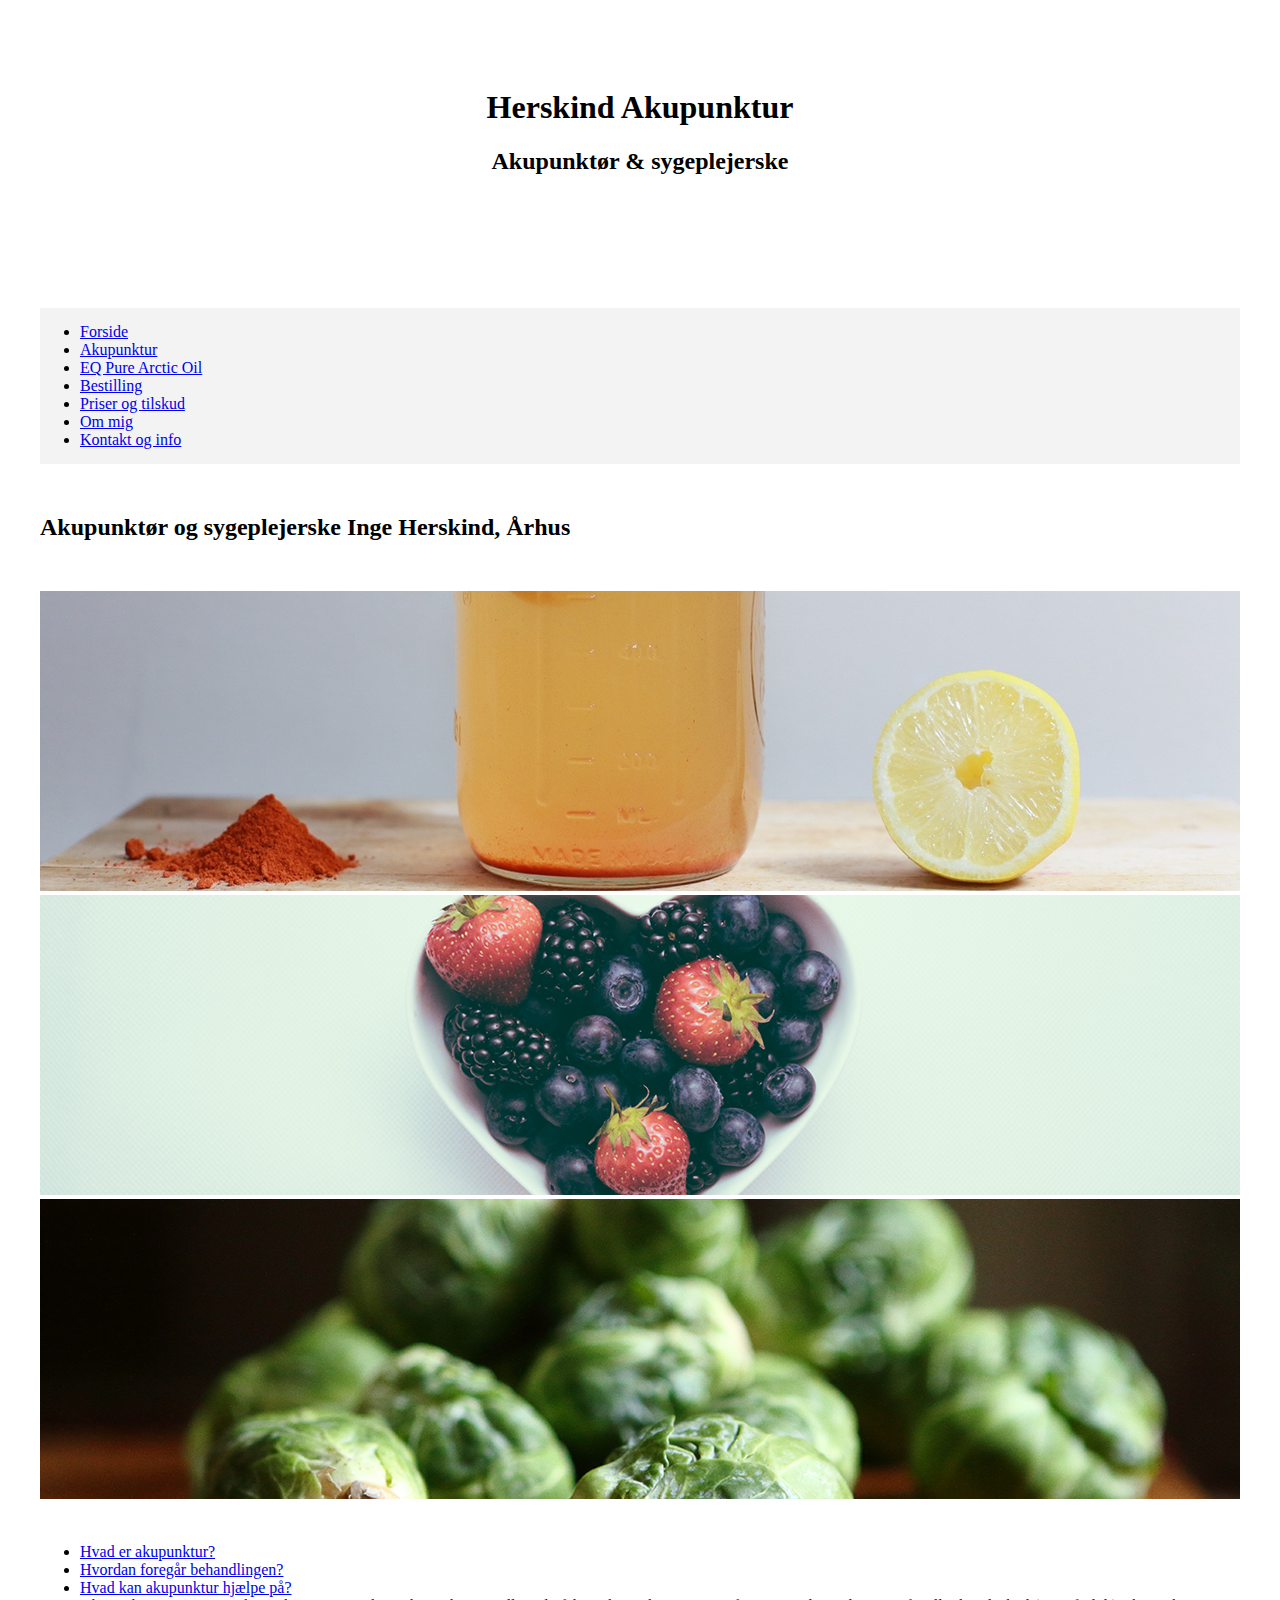
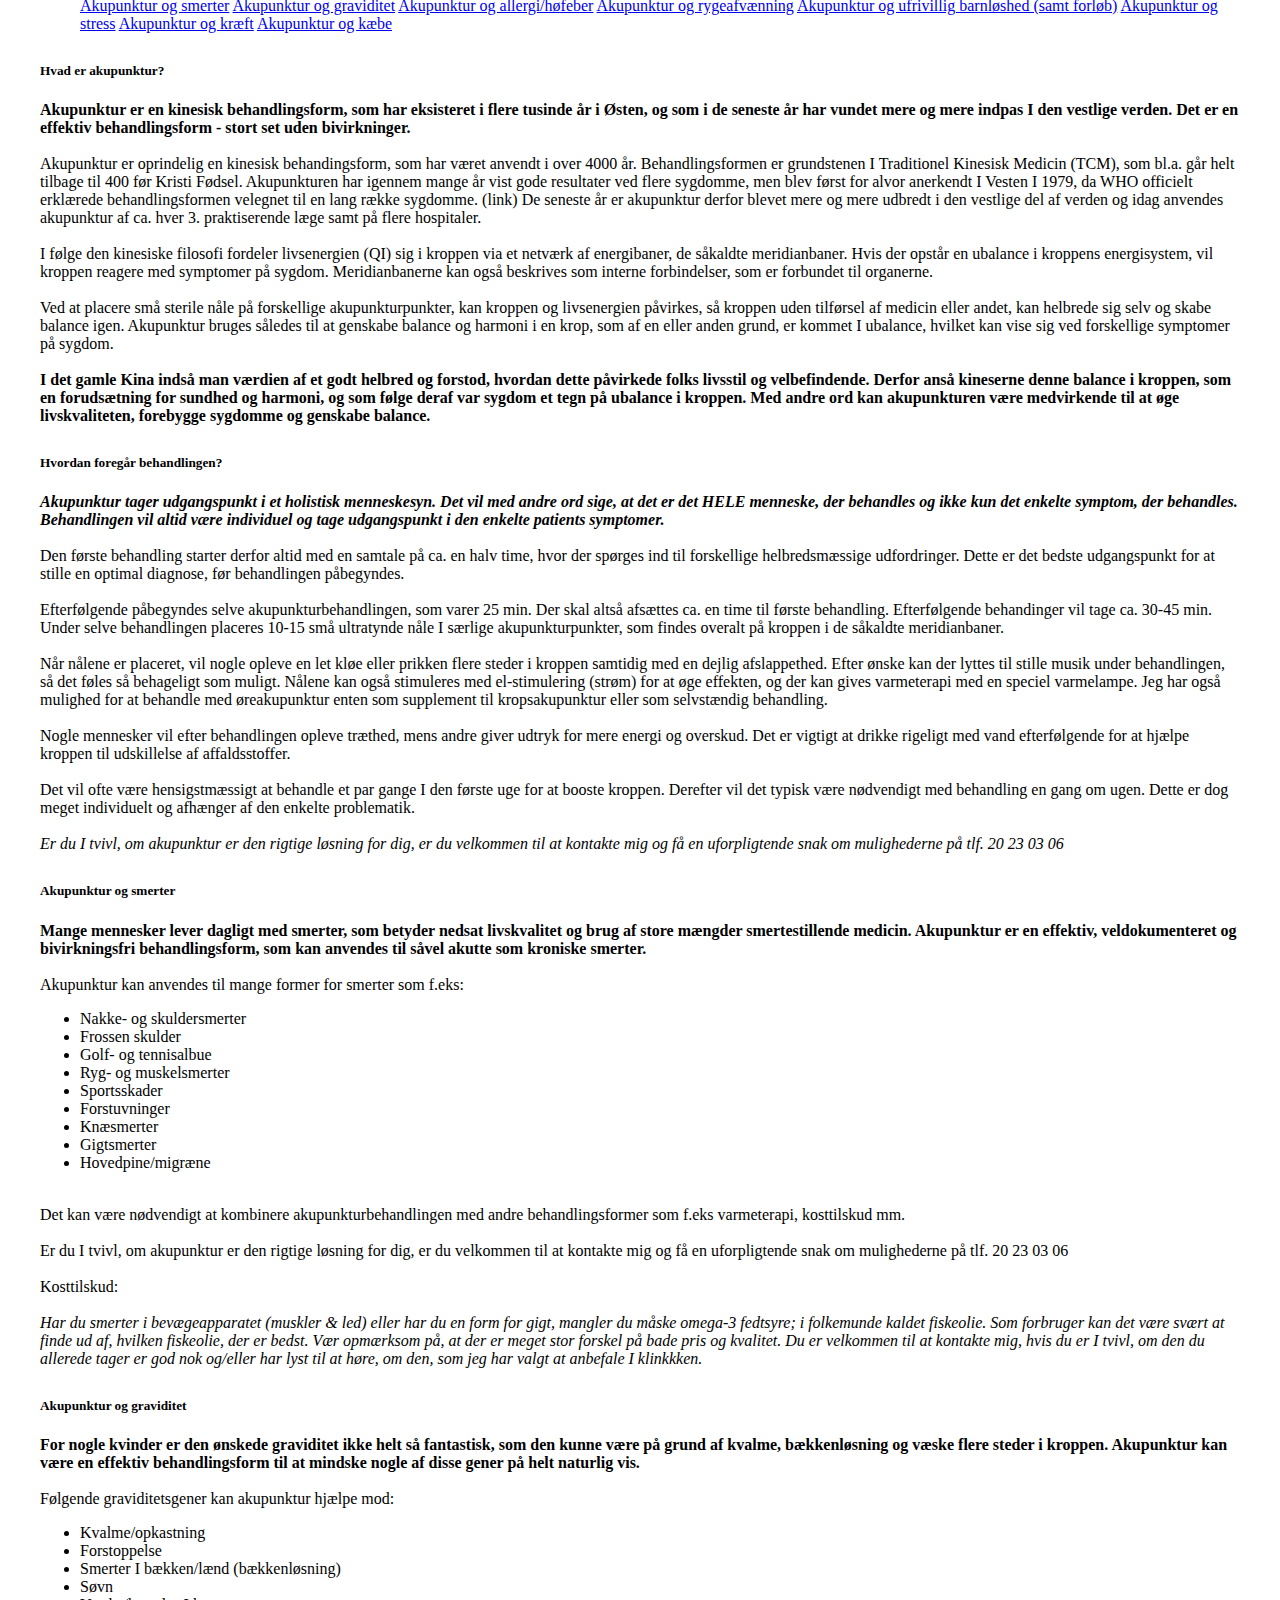
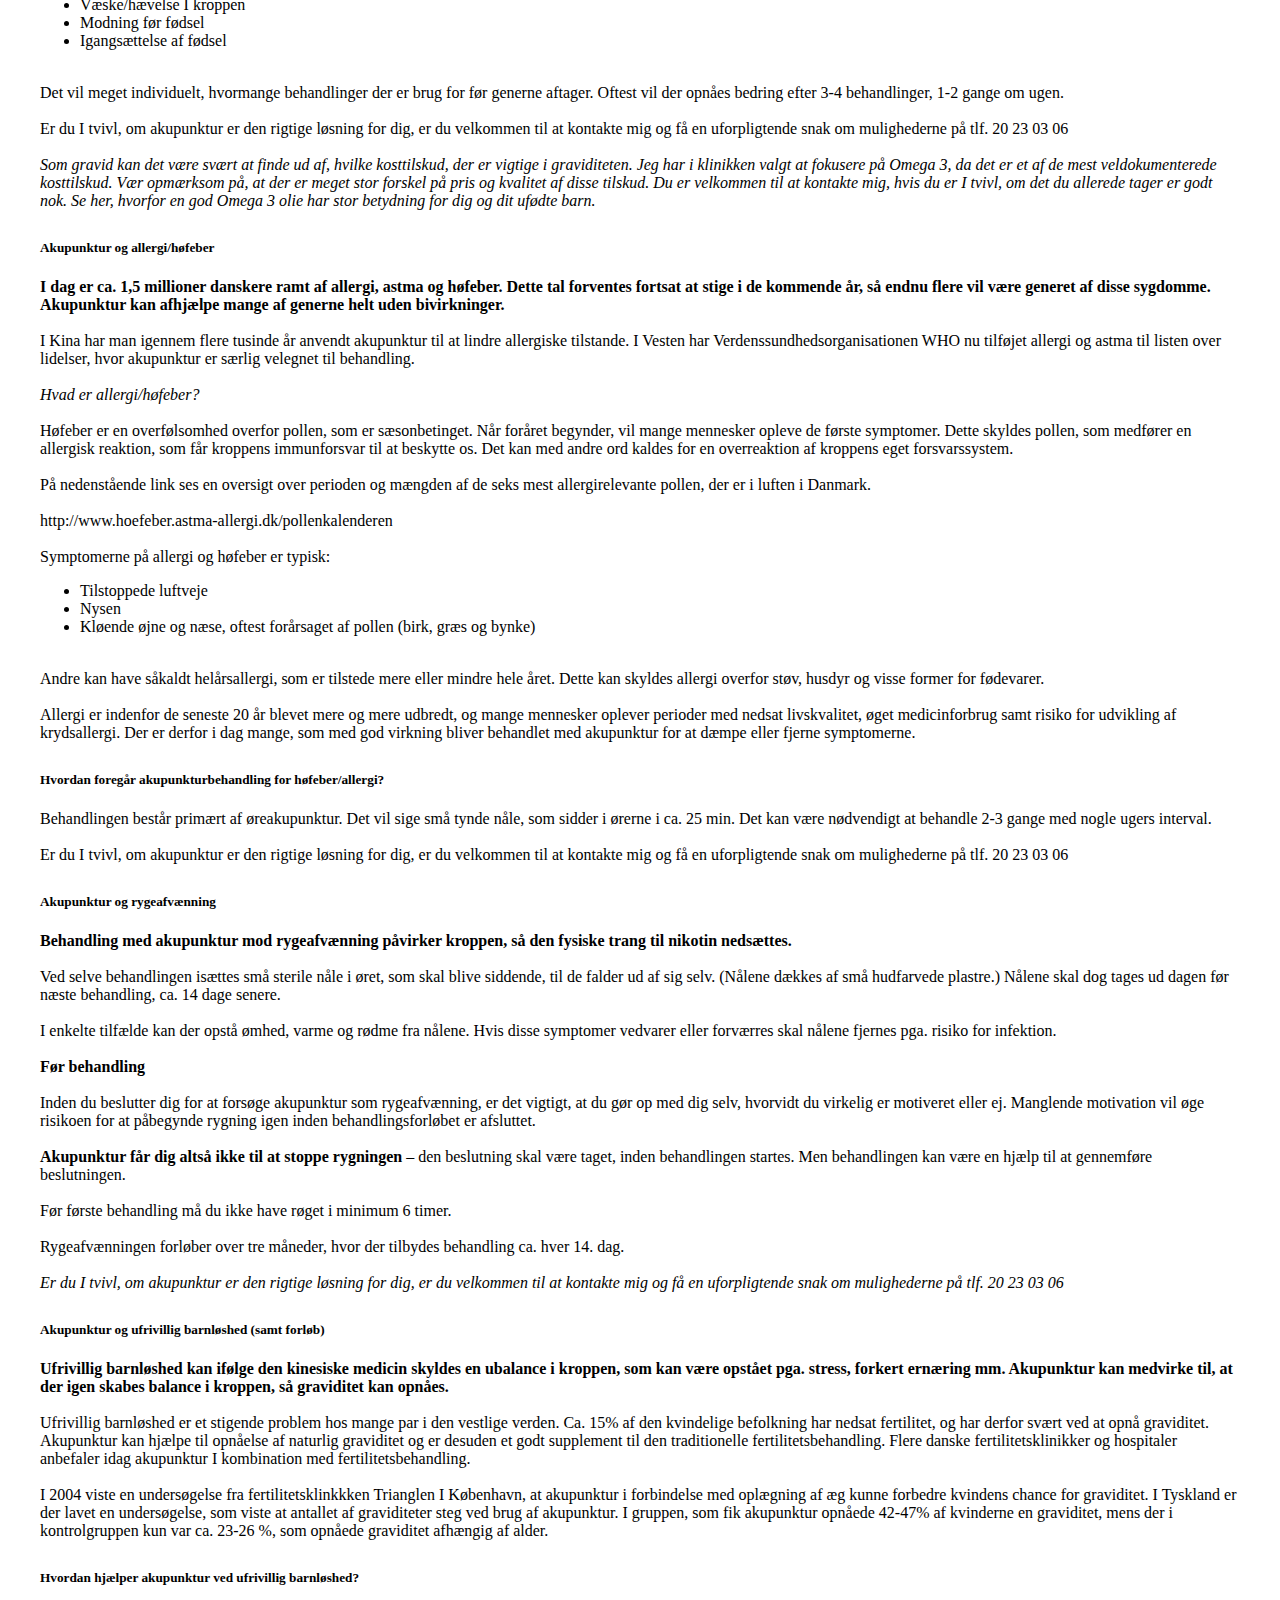
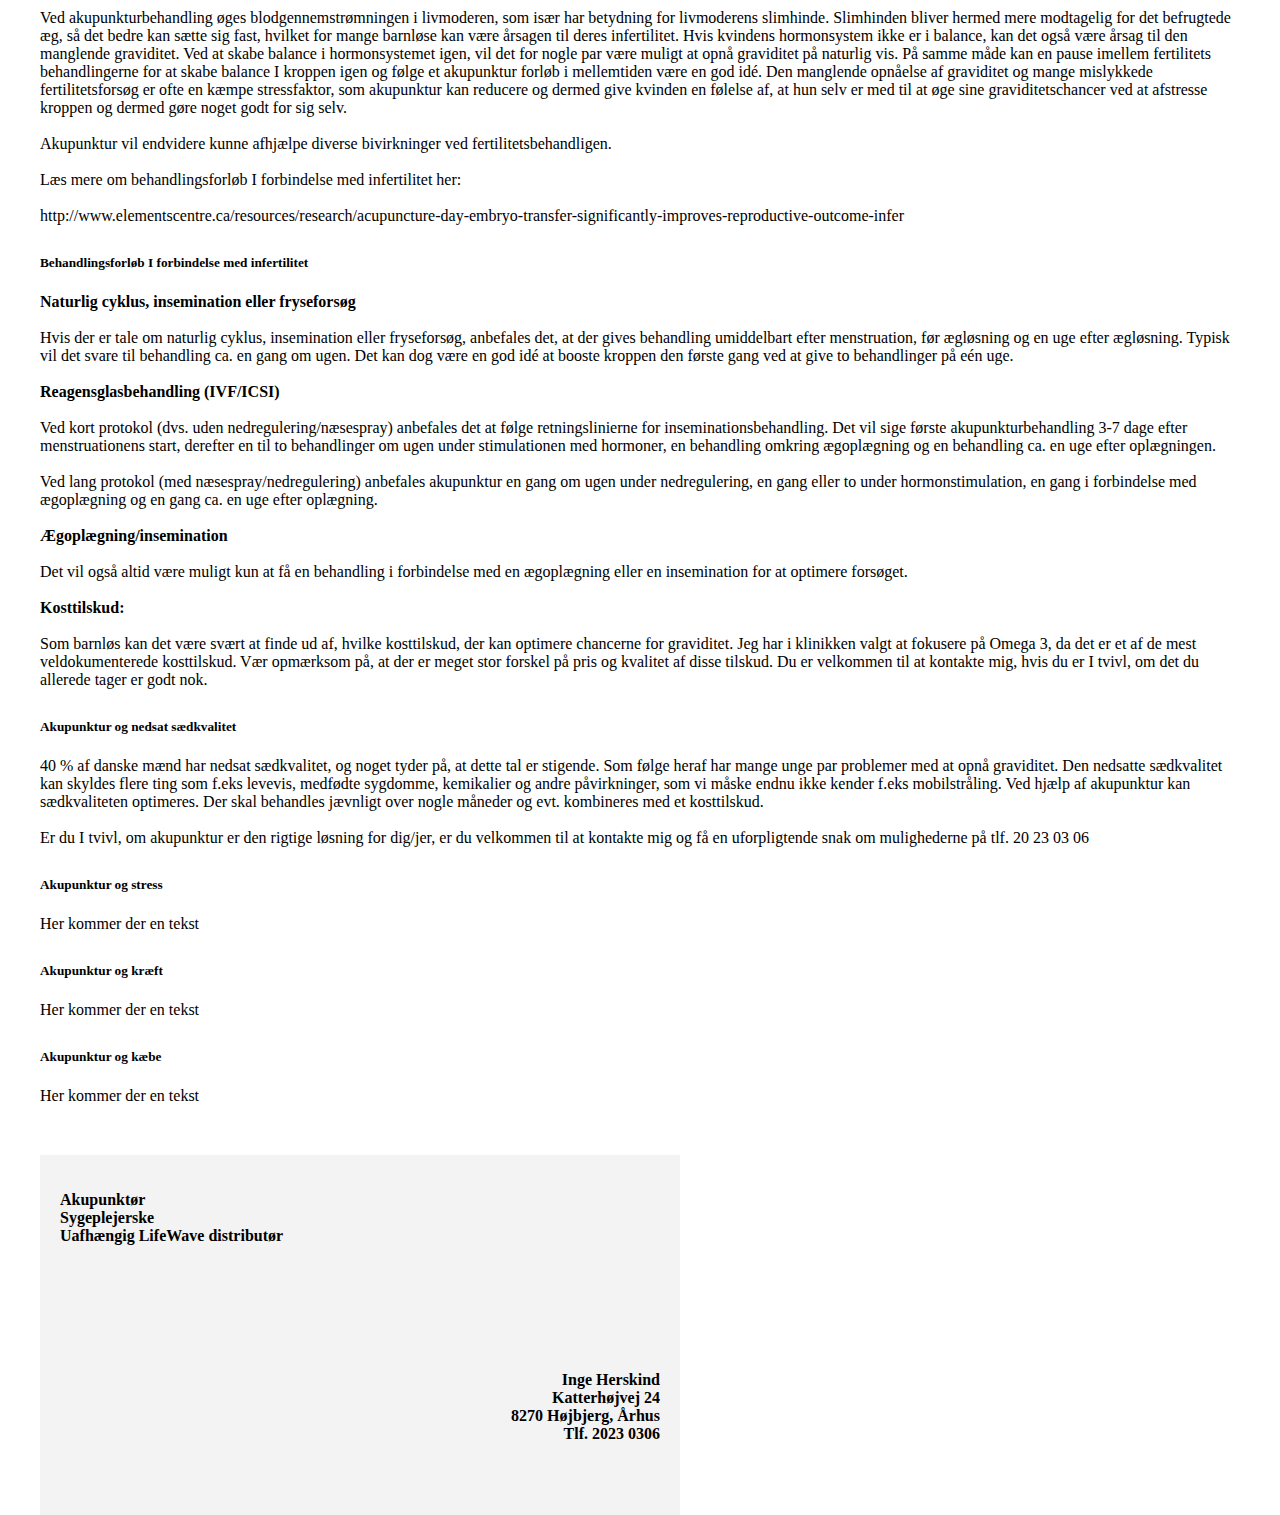
==== commit 552bbd56: "Opdatering" ====
--- a/akupunktur.html
+++ b/akupunktur.html
@@ -139,7 +139,6 @@
                     <br/>
                     Akupunktur kan anvendes til mange former for smerter som f.eks:
                     <br/>
-                    <br/>
                     <ul>
                         <li>Nakke- og skuldersmerter</li>
                         <li>Frossen skulder</li>
@@ -152,7 +151,6 @@
                         <li>Hovedpine/migræne</li>
                     </ul>
                     <br/>
-                    <br/>
                     Det kan være nødvendigt at kombinere akupunkturbehandlingen med andre behandlingsformer som f.eks varmeterapi, kosttilskud mm.
                     <br/>
                     <br/>
@@ -168,19 +166,169 @@
             </div>
             <div class="tab-pane fade" id="dropdown2" role="tabpanel" aria-labelledby="dropdown2-tab">
                 <h5 class="info-overskrift">Akupunktur og graviditet</h5>
-                <p class="info-text">Her kommer der en tekst</p>
+                <p class="info-text">
+                    <strong>For nogle kvinder er den ønskede graviditet ikke helt så fantastisk, som den kunne være på grund af kvalme, bækkenløsning og væske flere steder i kroppen. Akupunktur kan være en effektiv behandlingsform til at mindske nogle af disse gener på helt naturlig vis.</strong>
+                    <br/>
+                    <br/>
+                    Følgende graviditetsgener kan akupunktur hjælpe mod:
+                    <br/>
+                    <ul>
+                        <li>Kvalme/opkastning</li>
+                        <li>Forstoppelse</li>
+                        <li>Smerter I bækken/lænd (bækkenløsning)</li>
+                        <li>Søvn</li>
+                        <li>Væske/hævelse I kroppen</li>
+                        <li>Modning før fødsel</li>
+                        <li>Igangsættelse af fødsel</li>
+                    </ul>
+                    <br/>
+                    Det vil meget individuelt, hvormange behandlinger der er brug for før generne aftager. Oftest vil der opnåes bedring efter 3-4 behandlinger, 1-2 gange om ugen.
+                    <br/>
+                    <br/>
+                    Er du I tvivl, om akupunktur er den rigtige løsning for dig, er du velkommen til at kontakte mig og få en uforpligtende snak om mulighederne på tlf. 20 23 03 06
+                    <br/>
+                    <br/>
+                    <em>Som gravid kan det være svært at finde ud af, hvilke kosttilskud, der er vigtige i graviditeten. Jeg har i klinikken valgt at fokusere på Omega 3, da det er et af de mest veldokumenterede kosttilskud. Vær opmærksom på, at der er meget stor forskel på pris og kvalitet af disse tilskud. Du er velkommen til at kontakte mig, hvis du er I tvivl, om det du allerede tager er godt nok.
+                    Se her, hvorfor en god Omega 3 olie har stor betydning for dig og dit ufødte barn.</em>
+
+                </p>
             </div>
             <div class="tab-pane fade" id="dropdown3" role="tabpanel" aria-labelledby="dropdown3-tab">
                 <h5 class="info-overskrift">Akupunktur og allergi/høfeber</h5>
-                <p class="info-text">Her kommer der en tekst</p>
+                <p class="info-text">
+                    <strong>I dag er ca. 1,5 millioner danskere ramt af allergi, astma og høfeber. Dette tal forventes fortsat at stige i de kommende år, så endnu flere vil være generet af disse sygdomme. Akupunktur kan afhjælpe mange af generne helt uden bivirkninger.</strong>
+                    <br/>
+                    <br/>
+                    I Kina har man igennem flere tusinde år anvendt akupunktur til at lindre allergiske tilstande. I Vesten har Verdenssundhedsorganisationen WHO nu tilføjet allergi og astma til listen over lidelser, hvor akupunktur er særlig velegnet til behandling. 
+                    <br/>
+                    <br/>
+                    <em>Hvad er allergi/høfeber?</em>
+                    <br/>
+                    <br/>
+                    Høfeber er en overfølsomhed overfor pollen, som er sæsonbetinget. Når foråret begynder, vil mange mennesker opleve de første symptomer. Dette skyldes pollen, som medfører en allergisk reaktion, som får kroppens immunforsvar til at beskytte os. Det kan med andre ord kaldes for en overreaktion af kroppens eget forsvarssystem.
+                    <br/>
+                    <br/>
+                    På nedenstående link ses en oversigt over perioden og mængden af de seks mest allergirelevante pollen, der er i luften i Danmark.
+                    <br/>
+                    <br/>
+                    http://www.hoefeber.astma-allergi.dk/pollenkalenderen
+                    <br/>
+                    <br/>
+                    Symptomerne på allergi og høfeber er typisk: 
+                    <br/>
+                    <ul>
+                        <li>Tilstoppede luftveje</li>
+                        <li>Nysen</li>
+                        <li>Kløende øjne og næse, oftest forårsaget af pollen (birk, græs og bynke)</li>
+                    </ul>
+                    <br/>
+                    Andre kan have såkaldt helårsallergi, som er tilstede mere eller mindre hele året. Dette kan skyldes allergi overfor støv, husdyr og visse former for fødevarer.
+                    <br/>
+                    <br/>
+                    Allergi er indenfor de seneste 20 år blevet mere og mere udbredt, og mange mennesker oplever perioder med nedsat livskvalitet, øget medicinforbrug samt risiko for udvikling af krydsallergi. Der er derfor i dag mange, som med god virkning bliver behandlet med akupunktur for at dæmpe eller fjerne symptomerne.
+                </p>
+                <h5 class="info-overskrift">Hvordan foregår akupunkturbehandling for høfeber/allergi?</h5>
+                <p class="info-text">
+                    Behandlingen består primært af øreakupunktur. Det vil sige små tynde nåle, som sidder i ørerne i ca. 25 min. Det kan være nødvendigt at behandle 2-3 gange med nogle ugers interval. 
+                    <br/>
+                    <br/>
+                    Er du I tvivl, om akupunktur er den rigtige løsning for dig, er du velkommen til at kontakte mig og få en uforpligtende snak om mulighederne på tlf. 20 23 03 06
+                </p>
             </div>
             <div class="tab-pane fade" id="dropdown4" role="tabpanel" aria-labelledby="dropdown4-tab">
                 <h5 class="info-overskrift">Akupunktur og rygeafvænning</h5>
-                <p class="info-text">Her kommer der en tekst</p>
+                <p class="info-text">
+                    <strong>Behandling med akupunktur mod rygeafvænning påvirker kroppen, så den fysiske trang til nikotin nedsættes.</strong>
+                    <br/>
+                    <br/>
+                    Ved selve behandlingen isættes små sterile nåle i øret, som skal blive siddende, til de falder ud af sig selv. (Nålene dækkes af små hudfarvede plastre.) Nålene skal dog tages ud dagen før næste behandling, ca. 14 dage senere.
+                    <br/>
+                    <br/>
+                    I enkelte tilfælde kan der opstå ømhed, varme og rødme fra nålene. Hvis disse symptomer vedvarer eller forværres skal nålene fjernes pga. risiko for infektion.
+                    <br/>
+                    <br/>
+                    <strong>Før behandling</strong> 
+                    <br/>
+                    <br/>
+                    Inden du beslutter dig for at forsøge akupunktur som rygeafvænning, er det vigtigt, at du gør op med dig selv, hvorvidt du virkelig er motiveret eller ej. Manglende motivation vil øge risikoen for at påbegynde rygning igen inden behandlingsforløbet er afsluttet.
+                    <br/>
+                    <br/>
+                    <strong>Akupunktur får dig altså ikke til at stoppe rygningen</strong> – den beslutning skal være taget, inden behandlingen startes. Men behandlingen kan være en hjælp til at gennemføre beslutningen.
+                    <br/>
+                    <br/>
+                    Før første behandling må du ikke have røget i minimum 6 timer.
+                    <br/>
+                    <br/>
+                    Rygeafvænningen forløber over tre måneder, hvor der tilbydes behandling ca. hver 14. dag.
+                    <br/>
+                    <br/>
+                    <em>Er du I tvivl, om akupunktur er den rigtige løsning for dig, er du velkommen til at kontakte mig og få en uforpligtende snak om mulighederne på tlf. 20 23 03 06</em>
+
+                </p>
             </div>
             <div class="tab-pane fade" id="dropdown5" role="tabpanel" aria-labelledby="dropdown5-tab">
                 <h5 class="info-overskrift">Akupunktur og ufrivillig barnløshed (samt forløb)</h5>
-                <p class="info-text">Her kommer der en tekst</p>
+                <p class="info-text">
+                    <strong>Ufrivillig barnløshed kan ifølge den kinesiske medicin skyldes en ubalance i kroppen, som kan være opstået pga. stress, forkert ernæring mm. Akupunktur kan medvirke til, at der igen skabes balance i kroppen, så graviditet kan opnåes.</strong>
+                    <br/>
+                    <br/>
+                    Ufrivillig barnløshed er et stigende problem hos mange par i den vestlige verden. Ca. 15% af den kvindelige befolkning har nedsat fertilitet, og har derfor svært ved at opnå graviditet. Akupunktur kan hjælpe til opnåelse af naturlig graviditet og er desuden et godt supplement til den traditionelle fertilitetsbehandling. Flere danske fertilitetsklinikker og hospitaler anbefaler idag akupunktur I kombination med fertilitetsbehandling.
+                    <br/>
+                    <br/>
+                    I 2004 viste en undersøgelse fra fertilitetsklinkkken Trianglen I København, at akupunktur i forbindelse med oplægning af æg kunne forbedre kvindens chance for graviditet.
+                    I Tyskland er der lavet en undersøgelse, som viste at antallet af graviditeter steg ved brug af akupunktur. I gruppen, som fik akupunktur opnåede 42-47% af kvinderne en graviditet, mens der i kontrolgruppen kun var ca. 23-26 %, som opnåede graviditet afhængig af alder.
+                </p>
+                <h5 class="info-overskrift">Hvordan hjælper akupunktur ved ufrivillig barnløshed?</h5>
+                <p class="info-text">
+                    Ved akupunkturbehandling øges blodgennemstrømningen i livmoderen, som især har betydning for livmoderens slimhinde.  Slimhinden bliver hermed mere modtagelig for det befrugtede æg, så det bedre kan sætte sig fast, hvilket for mange barnløse kan være årsagen til deres infertilitet.
+                    Hvis kvindens hormonsystem ikke er i balance, kan det også være årsag til den manglende graviditet. Ved at skabe balance i hormonsystemet igen, vil det for nogle par være muligt at opnå graviditet på naturlig vis. På samme måde kan en pause imellem fertilitets behandlingerne for at skabe balance I kroppen igen og følge et akupunktur forløb i mellemtiden være en god idé. Den manglende opnåelse af graviditet  og mange mislykkede fertilitetsforsøg er ofte en kæmpe stressfaktor, som akupunktur kan reducere og dermed give kvinden en følelse af, at hun selv er med til at øge sine graviditetschancer ved at afstresse kroppen og  dermed gøre noget godt for sig selv.
+                    <br/>
+                    <br/>
+                    Akupunktur vil endvidere kunne afhjælpe diverse bivirkninger ved fertilitetsbehandligen.
+                    <br/>
+                    <br/>
+                    Læs mere om behandlingsforløb I forbindelse med infertilitet her:
+                    <br/>
+                    <br/>
+                    http://www.elementscentre.ca/resources/research/acupuncture-day-embryo-transfer-significantly-improves-reproductive-outcome-infer
+                </p>
+                <h5 class="info-overskrift">Behandlingsforløb I forbindelse med infertilitet</h5>
+                <p class="info-text">
+                    <strong>Naturlig cyklus, insemination eller fryseforsøg</strong>
+                    <br/>
+                    <br/>
+                    Hvis der er tale om naturlig cyklus, insemination eller fryseforsøg, anbefales det, at der gives behandling umiddelbart efter menstruation, før ægløsning og en uge efter ægløsning. Typisk vil det svare til behandling ca. en gang om ugen.
+                    Det kan dog være en god idé at booste kroppen den første gang ved at give to behandlinger på eén uge.
+                    <br/>
+                    <br/>
+                    <strong>Reagensglasbehandling (IVF/ICSI)</strong>
+                    <br/>
+                    <br/>
+                    Ved kort protokol (dvs. uden nedregulering/næsespray) anbefales det at følge retningslinierne for inseminationsbehandling. Det vil sige første akupunkturbehandling 3-7 dage efter menstruationens start, derefter en til to behandlinger om ugen under stimulationen med hormoner, en behandling omkring ægoplægning og en behandling ca. en uge efter oplægningen.
+                    <br/>
+                    <br/>
+                    Ved lang protokol (med næsespray/nedregulering) anbefales akupunktur en gang om ugen under nedregulering, en gang eller to under hormonstimulation, en gang i forbindelse med ægoplægning og en gang ca. en uge efter oplægning.
+                    <br/>
+                    <br/>
+                    <strong>Ægoplægning/insemination</strong>
+                    <br/>
+                    <br/>
+                    Det vil også altid være muligt kun at få en behandling i forbindelse med en ægoplægning eller en insemination for at optimere forsøget.
+                    <br/>
+                    <br/>
+                    <strong>Kosttilskud:</strong>
+                    <br/>
+                    <br/>
+                    Som barnløs kan det være svært at finde ud af, hvilke kosttilskud, der kan optimere chancerne for graviditet. Jeg har i klinikken valgt at fokusere på Omega 3, da det er et af de mest veldokumenterede kosttilskud. Vær opmærksom på, at der er meget stor forskel på pris og kvalitet af disse tilskud. Du er velkommen til at kontakte mig, hvis du er I tvivl, om det du allerede tager er godt nok.
+                </p>
+                <h5 class="info-overskrift">Akupunktur og nedsat sædkvalitet</h5>
+                <p class="info-text">
+                    40 % af danske mænd har nedsat sædkvalitet, og noget tyder på, at dette tal er stigende. Som følge heraf har mange unge par problemer med at opnå graviditet. Den nedsatte sædkvalitet kan skyldes flere ting som f.eks levevis, medfødte sygdomme, kemikalier og andre påvirkninger, som vi måske endnu ikke kender f.eks mobilstråling.
+                    Ved hjælp af akupunktur kan sædkvaliteten optimeres. Der skal behandles jævnligt over nogle måneder og evt. kombineres med et kosttilskud.
+                    <br/>
+                    <br/>
+                    Er du I tvivl, om akupunktur er den rigtige løsning for dig/jer, er du velkommen til at kontakte mig og få en uforpligtende snak om mulighederne på tlf. 20 23 03 06
+
             </div>
             <div class="tab-pane fade" id="dropdown6" role="tabpanel" aria-labelledby="dropdown6-tab">
                 <h5 class="info-overskrift">Akupunktur og stress</h5>
--- a/style.css
+++ b/style.css
@@ -33,7 +33,7 @@
 }
 
 .info-overskrift {
-	margin-top: 20px;
+	margin-top: 30px;
 }
 
 .info-text {
@@ -60,4 +60,9 @@
 
 .text-right {
 	text-align: right;
+}
+
+#map {
+	height: 300px;
+	width: 100%;
 }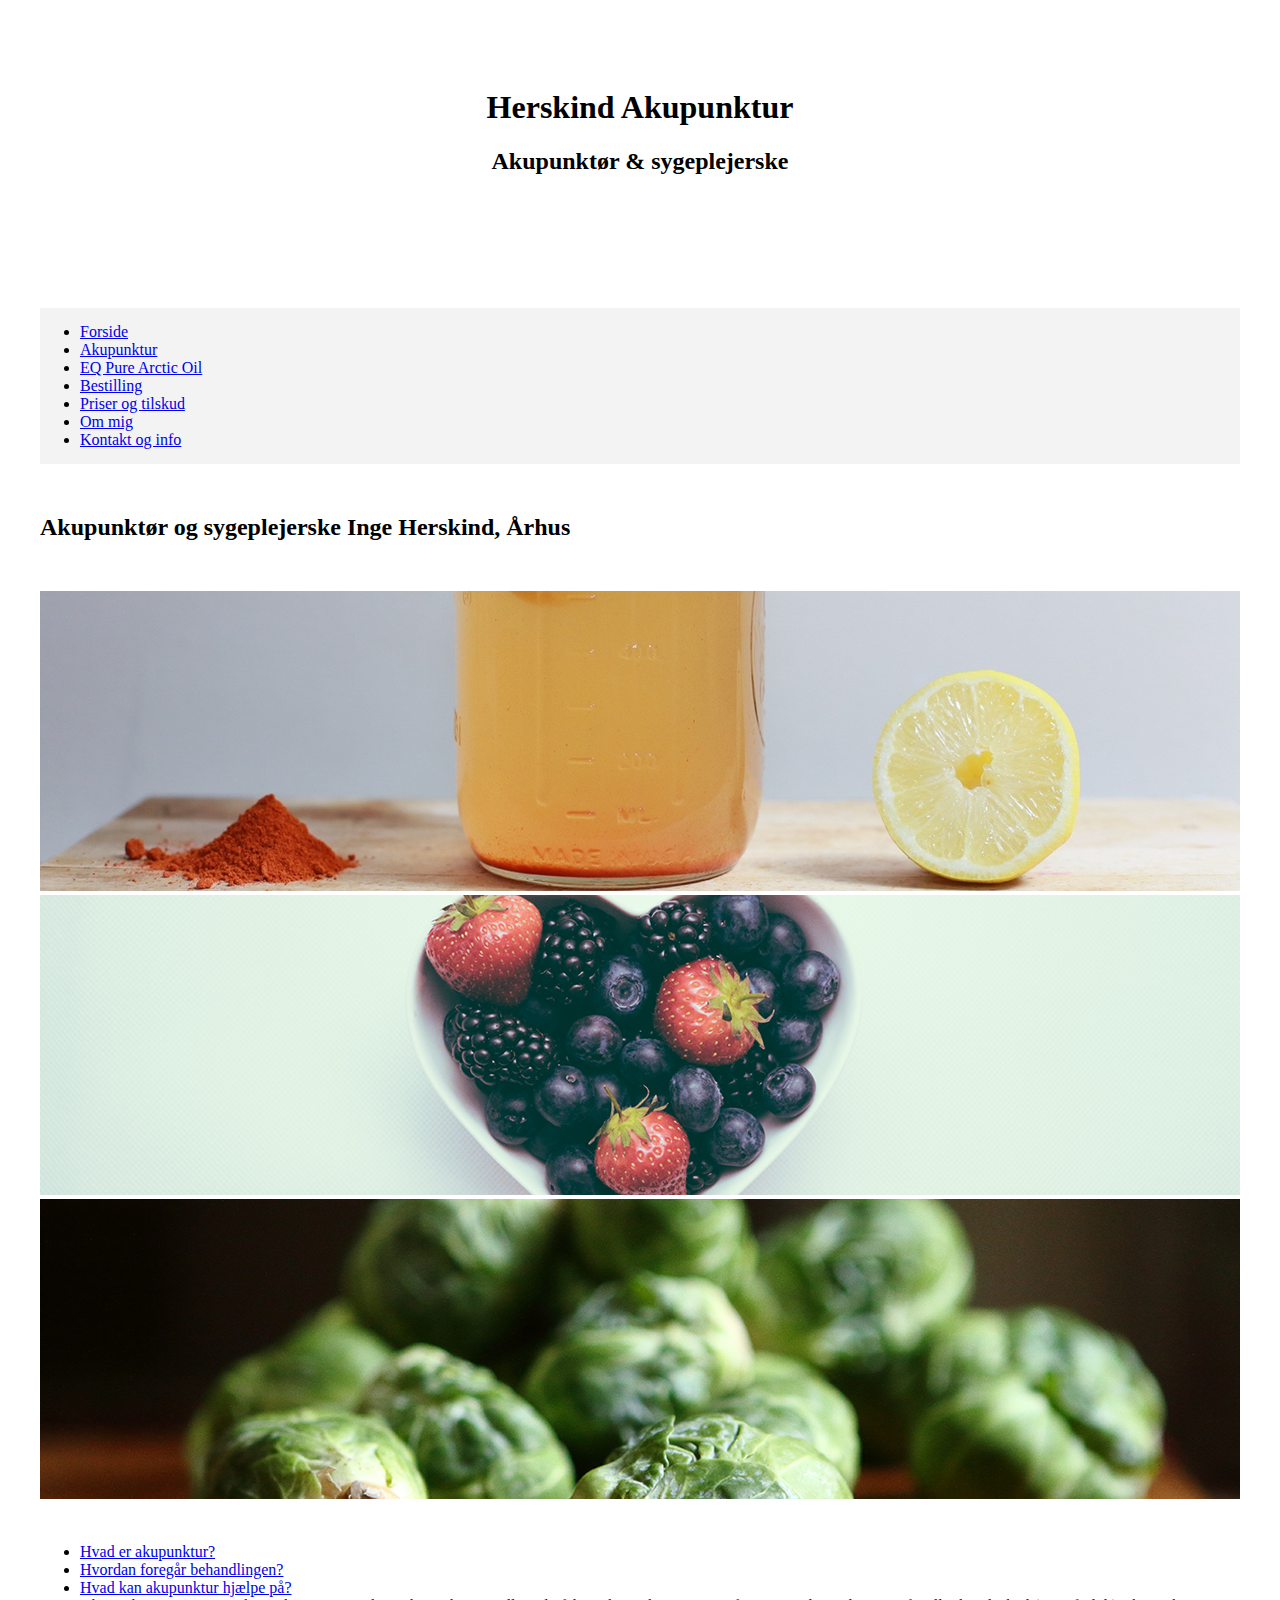
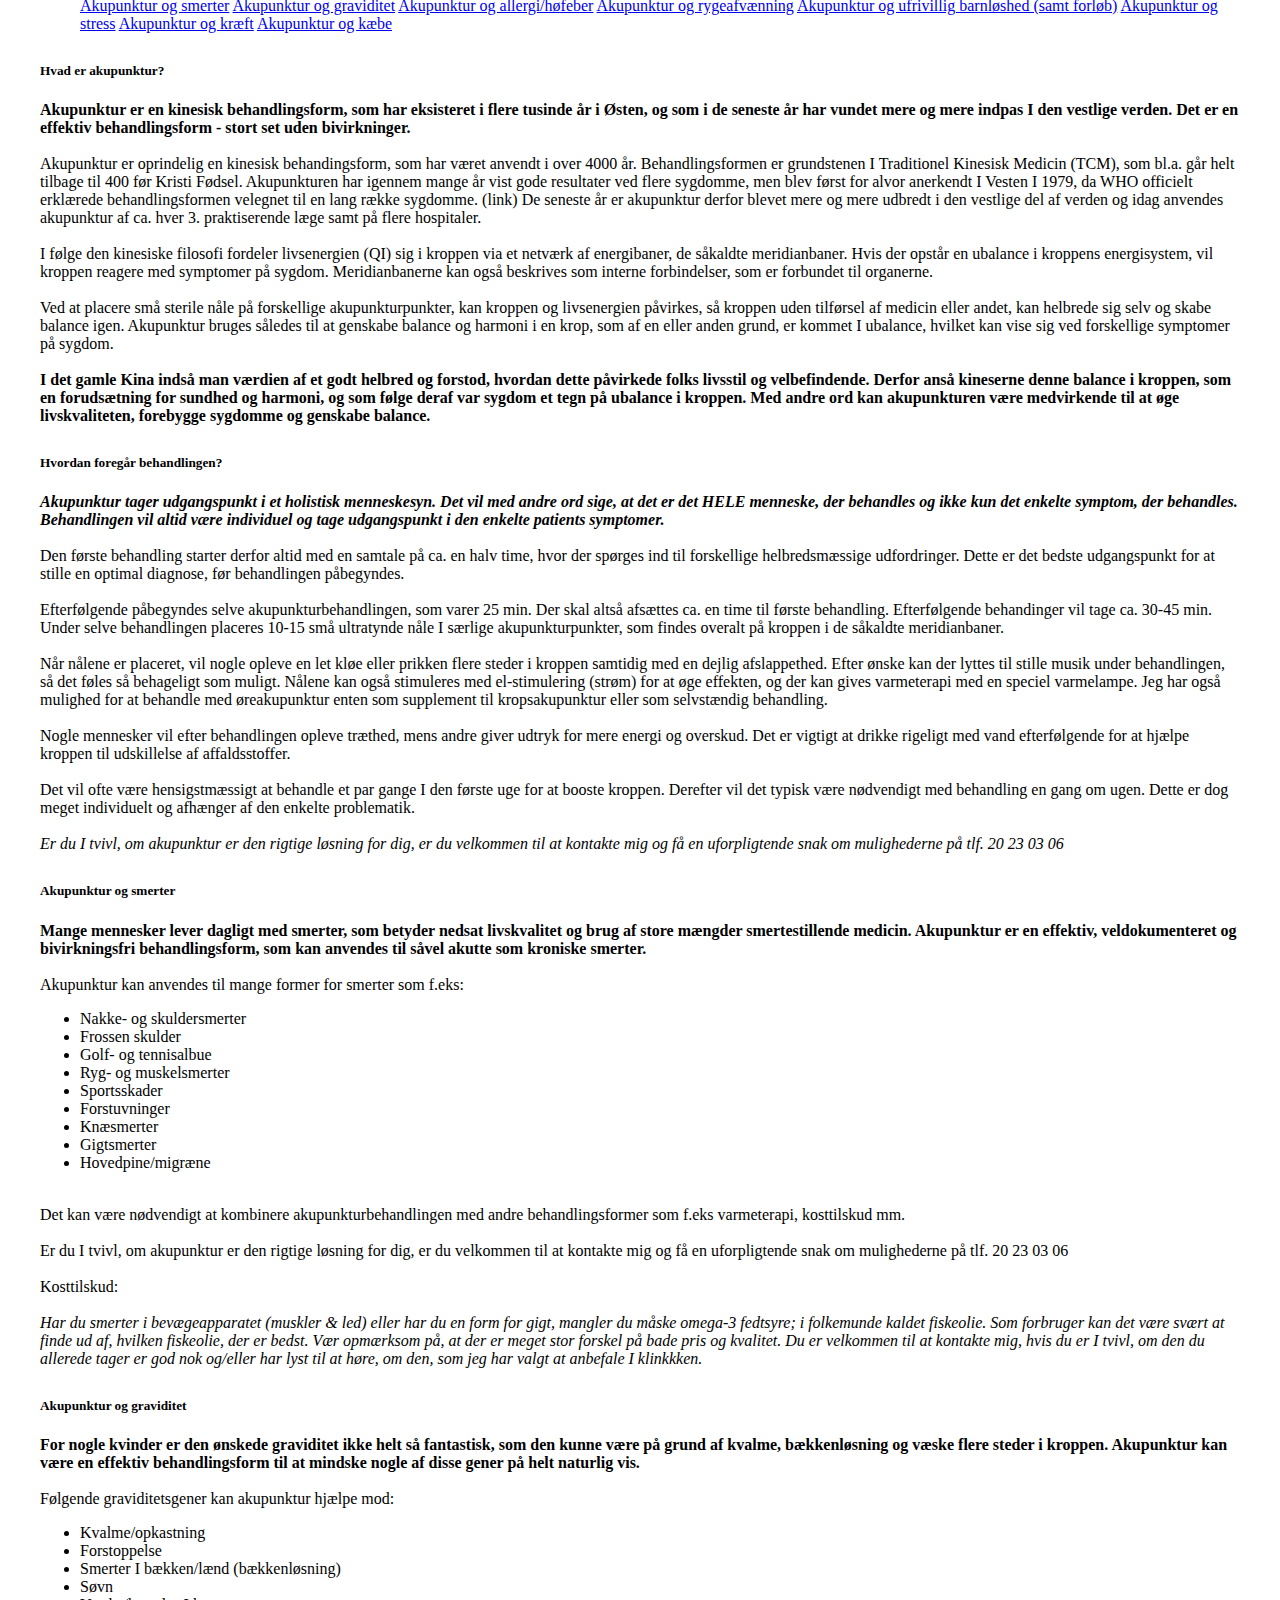
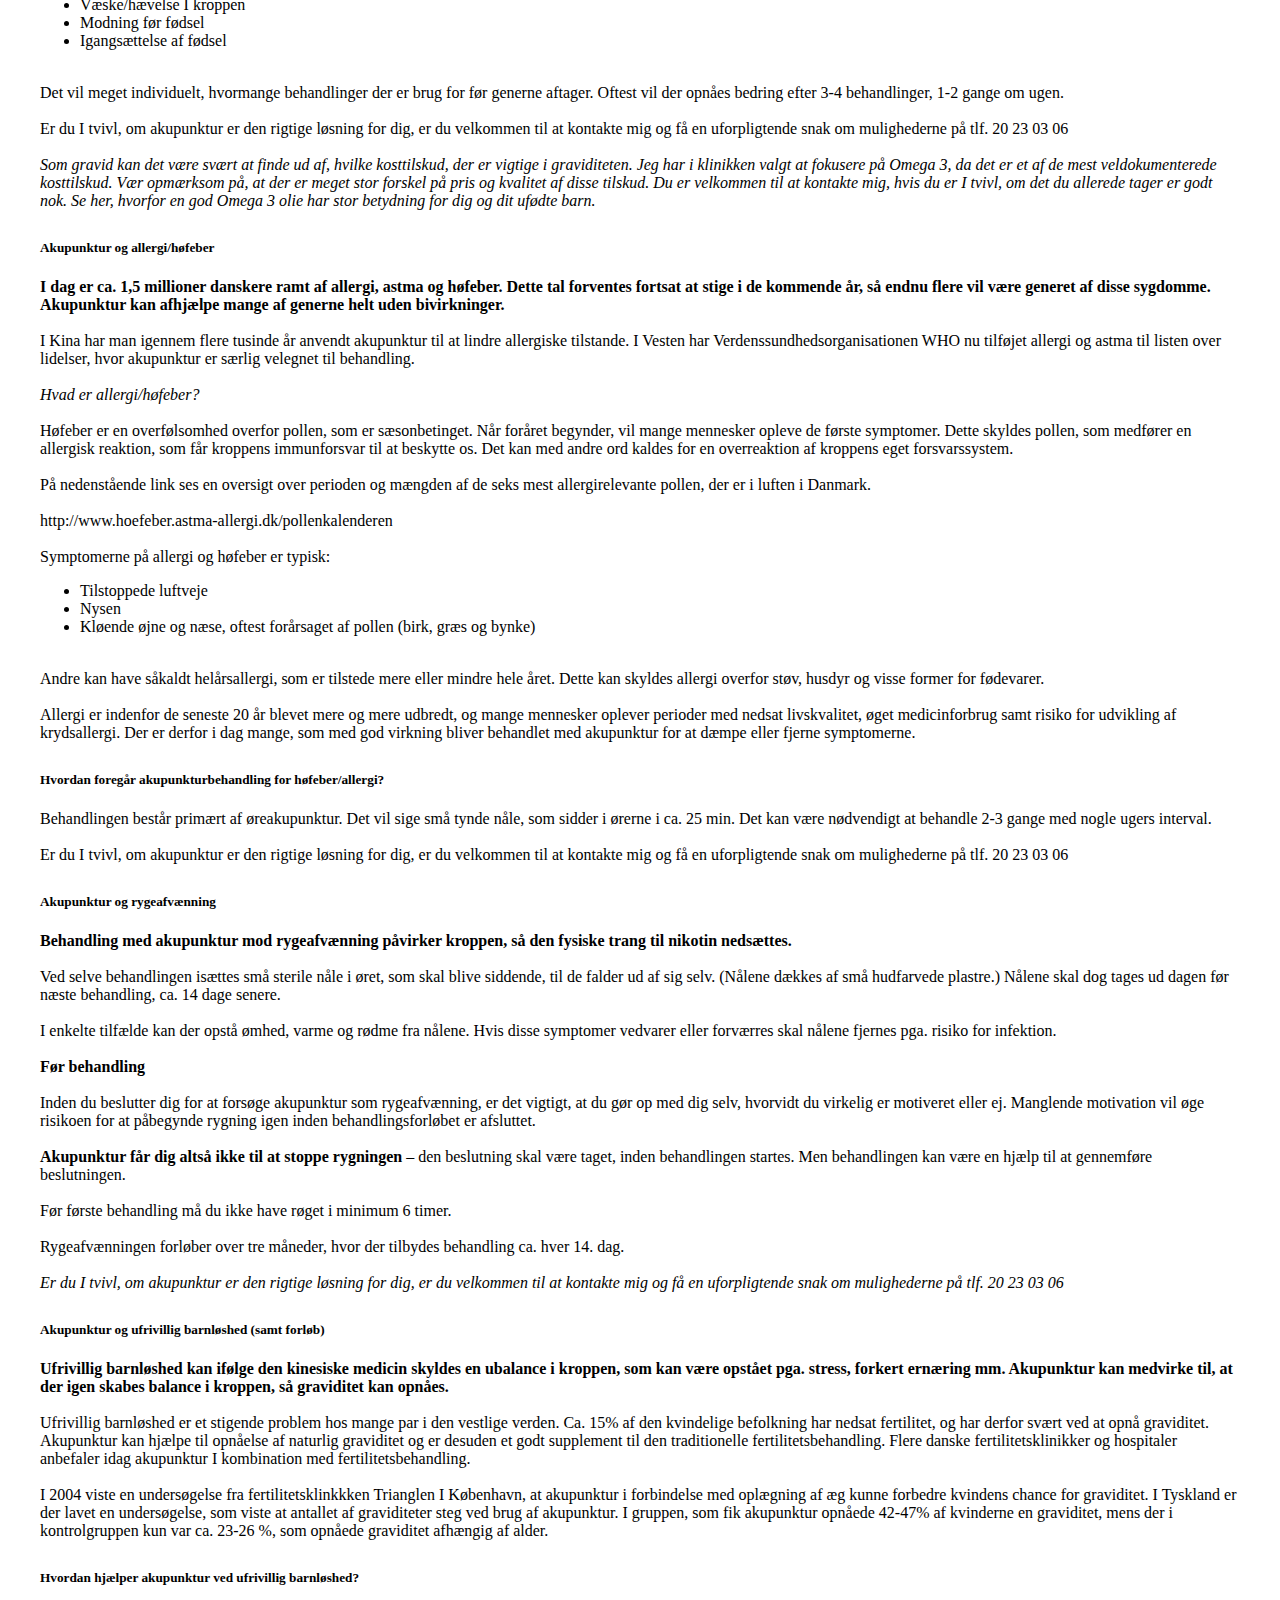
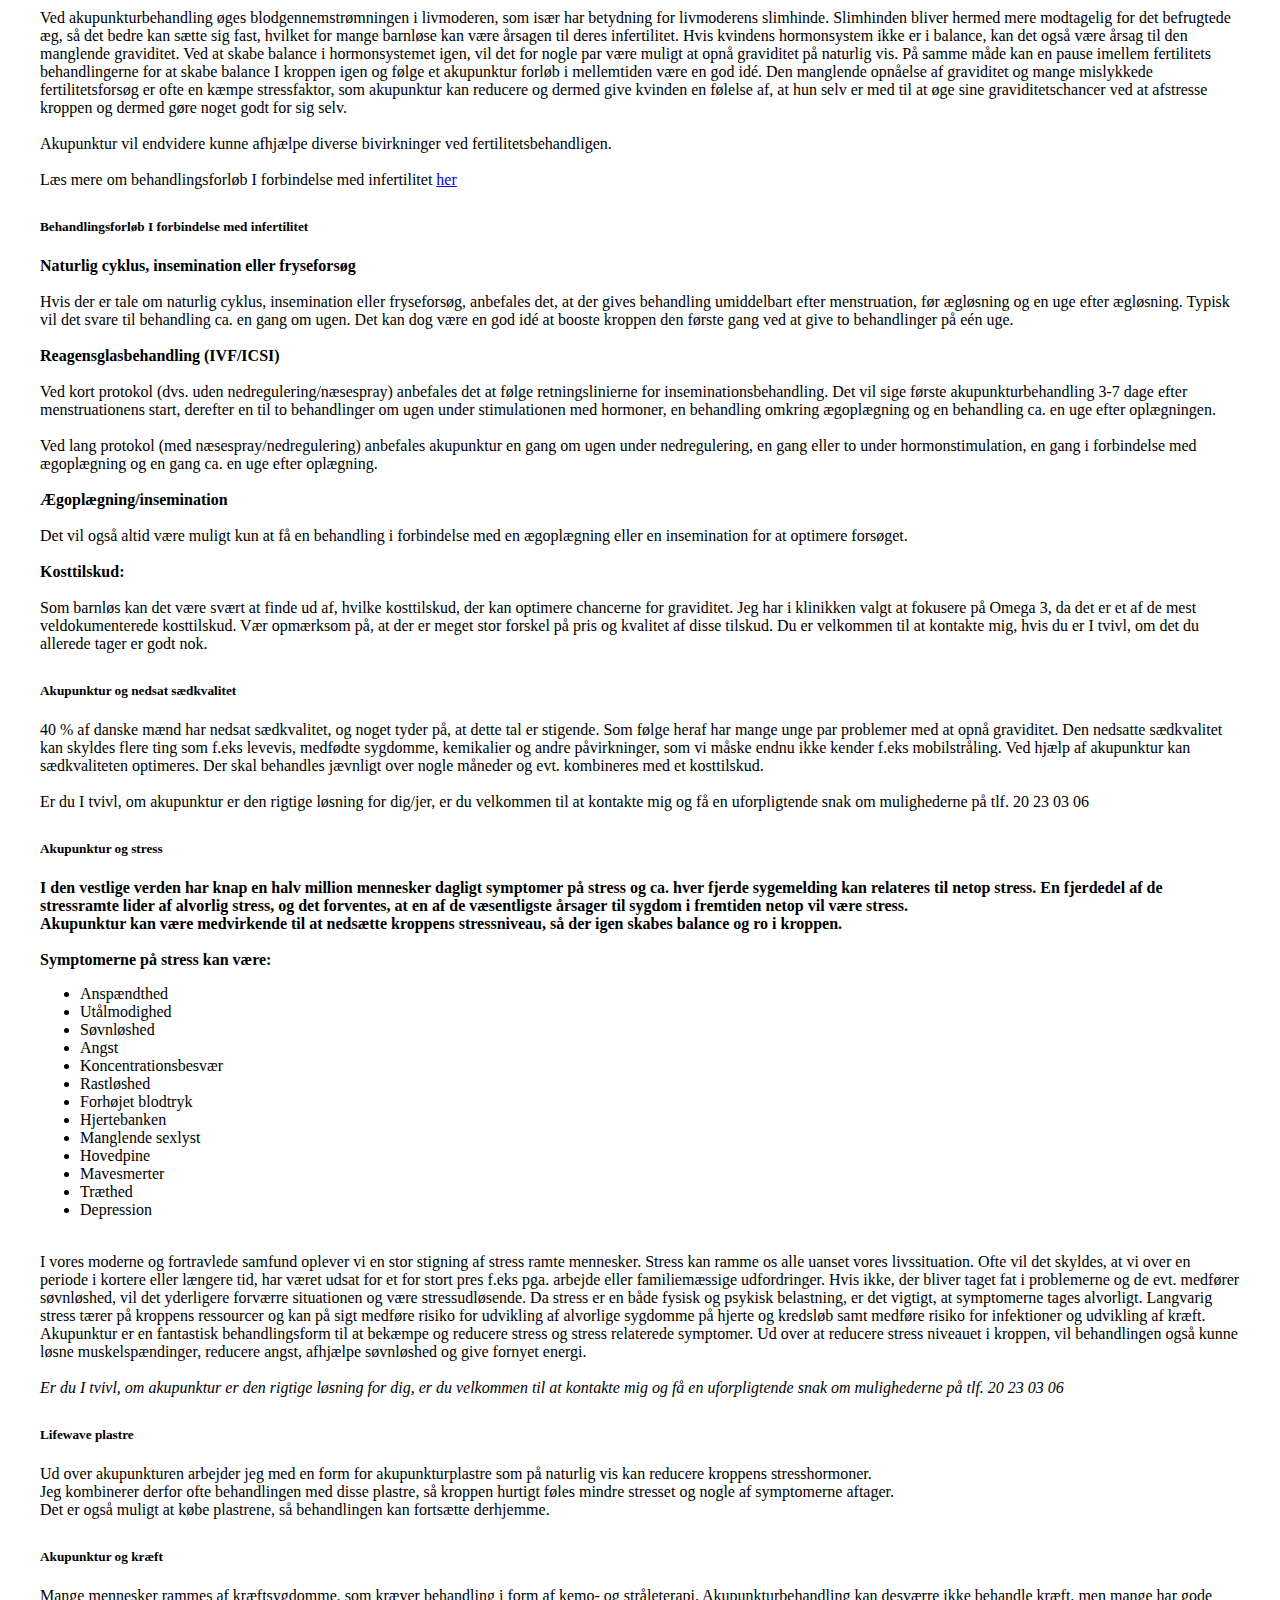
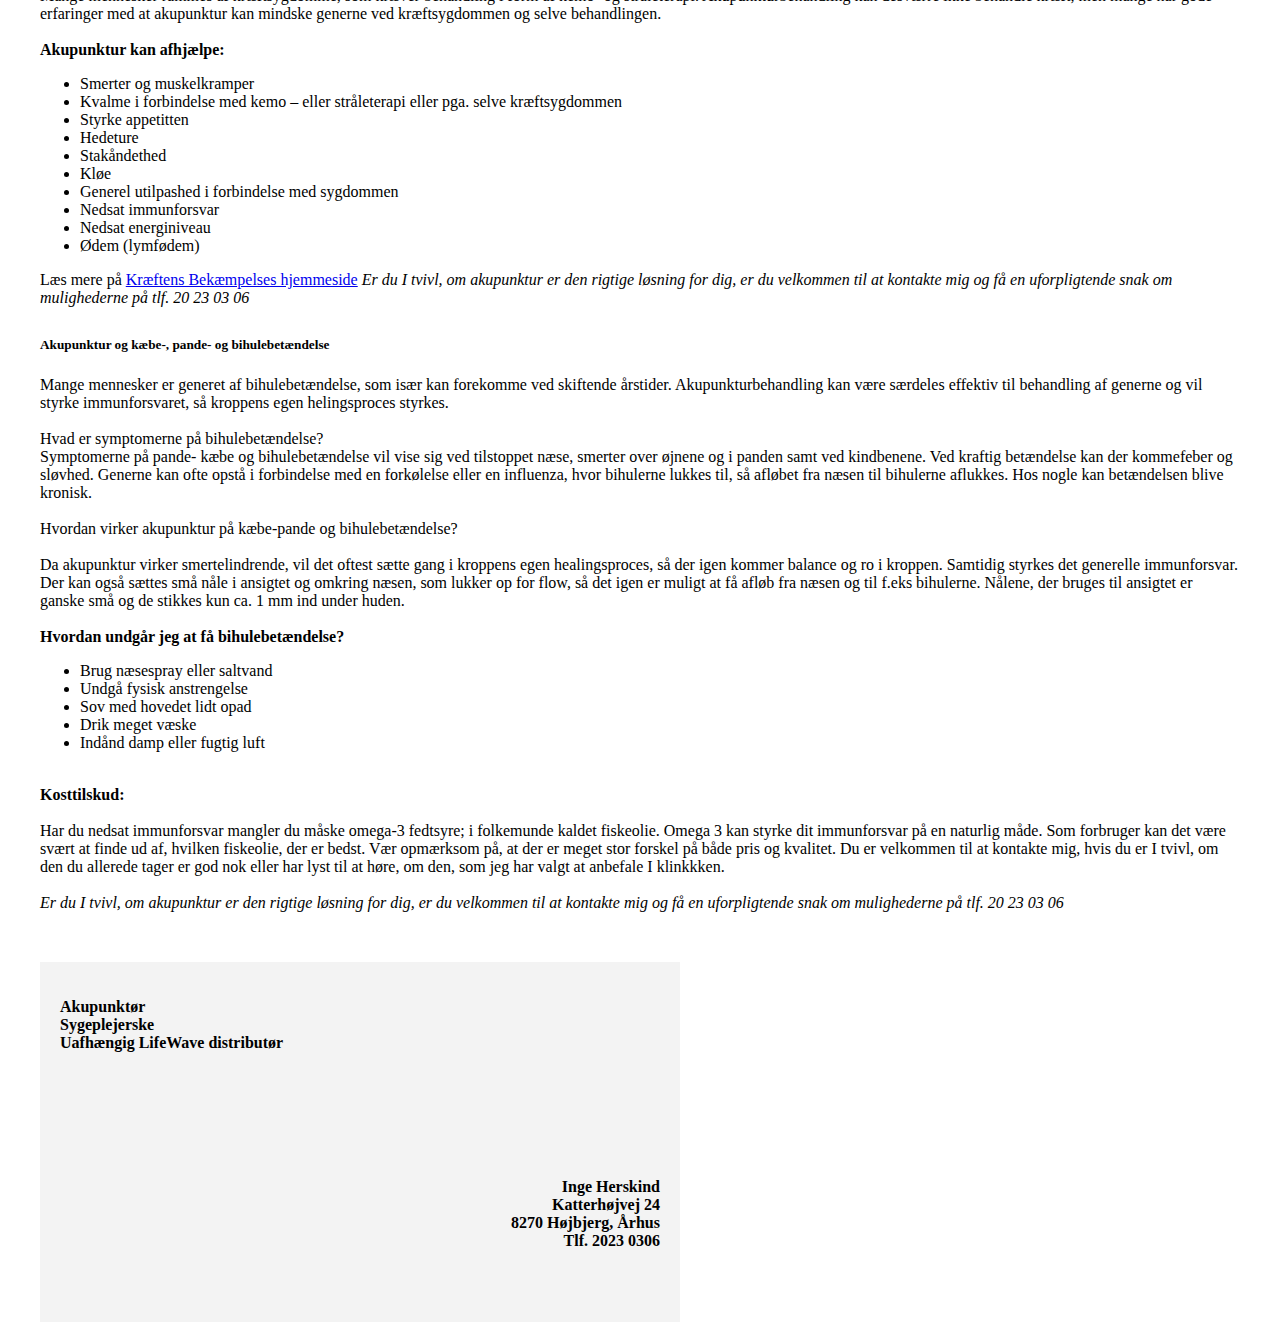
==== commit b9bb7f39: "Mere tekst" ====
--- a/akupunktur.html
+++ b/akupunktur.html
@@ -287,10 +287,7 @@
                     Akupunktur vil endvidere kunne afhjælpe diverse bivirkninger ved fertilitetsbehandligen.
                     <br/>
                     <br/>
-                    Læs mere om behandlingsforløb I forbindelse med infertilitet her:
-                    <br/>
-                    <br/>
-                    http://www.elementscentre.ca/resources/research/acupuncture-day-embryo-transfer-significantly-improves-reproductive-outcome-infer
+                    Læs mere om behandlingsforløb I forbindelse med infertilitet <a href="http://www.elementscentre.ca/resources/research/acupuncture-day-embryo-transfer-significantly-improves-reproductive-outcome-infer">her</a>
                 </p>
                 <h5 class="info-overskrift">Behandlingsforløb I forbindelse med infertilitet</h5>
                 <p class="info-text">
@@ -332,15 +329,110 @@
             </div>
             <div class="tab-pane fade" id="dropdown6" role="tabpanel" aria-labelledby="dropdown6-tab">
                 <h5 class="info-overskrift">Akupunktur og stress</h5>
-                <p class="info-text">Her kommer der en tekst</p>
+                <p class="info-text">
+                    <strong>I den vestlige verden har knap en halv million mennesker dagligt symptomer på stress og ca. hver fjerde sygemelding kan relateres til netop stress. En fjerdedel af de stressramte lider af alvorlig stress, og det forventes, at en af de væsentligste årsager til sygdom i fremtiden netop vil være stress.
+                    <br/>
+                    Akupunktur kan være medvirkende til at nedsætte kroppens stressniveau, så der igen skabes balance og ro i kroppen.</strong>
+                    <br/>
+                    <br/>
+                    <strong>Symptomerne på stress kan være:</strong>
+                    <ul>
+                        <li>Anspændthed</li>
+                        <li>Utålmodighed</li>
+                        <li>Søvnløshed</li>
+                        <li>Angst</li>
+                        <li>Koncentrationsbesvær</li>
+                        <li>Rastløshed</li>
+                        <li>Forhøjet blodtryk</li>
+                        <li>Hjertebanken</li>
+                        <li>Manglende sexlyst</li>
+                        <li>Hovedpine</li>
+                        <li>Mavesmerter</li>
+                        <li>Træthed</li>
+                        <li>Depression</li>
+                    </ul>
+                    <br/>
+                    I vores moderne og fortravlede samfund oplever vi en stor stigning af stress ramte mennesker.
+                    Stress kan ramme os alle uanset vores livssituation. Ofte vil det skyldes, at  vi over en periode i kortere eller længere tid, har været udsat for et for stort pres f.eks pga. arbejde eller familiemæssige udfordringer. 
+                    Hvis ikke, der bliver taget fat i problemerne og de evt. medfører søvnløshed, vil det yderligere forværre situationen og være stressudløsende.
+                    Da stress er en både fysisk og psykisk belastning, er det vigtigt, at symptomerne tages alvorligt. Langvarig stress tærer på kroppens ressourcer og kan på sigt medføre risiko for udvikling af alvorlige sygdomme på hjerte og kredsløb samt medføre risiko for infektioner og udvikling af kræft.
+                    <br/>
+                    Akupunktur er en fantastisk behandlingsform til at bekæmpe og reducere stress og stress relaterede symptomer. Ud over at reducere stress niveauet i kroppen, vil behandlingen også kunne løsne muskelspændinger, reducere angst, afhjælpe søvnløshed og give fornyet energi.
+                    <br/>
+                    <br/>
+                    <em>Er du I tvivl, om akupunktur er den rigtige løsning for dig, er du velkommen til at kontakte mig og få en uforpligtende snak om mulighederne på tlf. 20 23 03 06</em>
+                </p>
+                <h5 class="info-overskrift">Lifewave plastre</h5>
+                <p class="info-text">
+                    Ud over akupunkturen arbejder jeg med en form for akupunkturplastre som på naturlig vis kan reducere kroppens stresshormoner.
+                    <br/>
+                    Jeg kombinerer derfor ofte behandlingen med disse plastre, så kroppen hurtigt føles mindre stresset og nogle af symptomerne aftager.
+                    <br/>
+                    Det er også muligt at købe plastrene, så behandlingen kan fortsætte derhjemme.
+                </p>
             </div>
             <div class="tab-pane fade" id="dropdown7" role="tabpanel" aria-labelledby="dropdown7-tab">
                 <h5 class="info-overskrift">Akupunktur og kræft</h5>
-                <p class="info-text">Her kommer der en tekst</p>
+                <p class="info-text">
+                    Mange mennesker rammes af kræftsygdomme, som kræver behandling i form af kemo- og stråleterapi. Akupunkturbehandling kan desværre ikke behandle kræft, men mange har gode erfaringer med at akupunktur kan mindske generne ved kræftsygdommen og selve behandlingen. 
+                    <br/>
+                    <br/>
+                    <strong>Akupunktur kan afhjælpe:</strong>
+                    <ul>
+                        <li>Smerter og muskelkramper</li>
+                        <li>Kvalme i forbindelse med kemo – eller stråleterapi eller pga. selve kræftsygdommen</li>
+                        <li>Styrke appetitten</li>
+                        <li>Hedeture</li>
+                        <li>Stakåndethed</li>
+                        <li>Kløe</li>
+                        <li>Generel utilpashed i forbindelse med sygdommen</li>
+                        <li>Nedsat immunforsvar</li>
+                        <li>Nedsat energiniveau</li>
+                        <li>Ødem (lymfødem)</li>
+                    </ul>
+
+                    Læs mere på <a href="https://www.cancer.dk/hjaelp-viden/det-kan-du-selv-goere/alternativ-behandling/behandlingsformer/akupunktur/">Kræftens Bekæmpelses hjemmeside</a>
+
+                    <em>Er du I tvivl, om akupunktur er den rigtige løsning for dig, er du velkommen til at kontakte mig og få en uforpligtende snak om mulighederne på tlf. 20 23 03 06</em>
+                </p>
             </div>
             <div class="tab-pane fade" id="dropdown8" role="tabpanel" aria-labelledby="dropdown8-tab">
-                <h5 class="info-overskrift">Akupunktur og kæbe</h5>
-                <p class="info-text">Her kommer der en tekst</p>
+                <h5 class="info-overskrift">Akupunktur og kæbe-, pande- og bihulebetændelse</h5>
+                <p class="info-text">
+                    Mange mennesker er generet af bihulebetændelse, som især kan forekomme ved skiftende årstider. Akupunkturbehandling kan være særdeles effektiv til behandling af generne og vil styrke immunforsvaret, så kroppens egen helingsproces styrkes.
+                    <br/>
+                    <br/>
+                    Hvad er symptomerne på bihulebetændelse?
+                    <br/>
+                    Symptomerne på pande- kæbe og bihulebetændelse vil vise sig ved tilstoppet næse, smerter over øjnene og i panden samt ved kindbenene. Ved kraftig betændelse kan der kommefeber og sløvhed. Generne kan ofte opstå i forbindelse med en forkølelse eller en influenza, hvor bihulerne lukkes til, så afløbet fra næsen til bihulerne aflukkes. Hos nogle kan betændelsen blive kronisk.
+                    <br/>
+                    <br/>
+                    Hvordan virker akupunktur på kæbe-pande og bihulebetændelse?
+                    <br/>
+                    <br/>
+                    Da akupunktur virker smertelindrende, vil det oftest sætte gang i kroppens egen healingsproces, så der igen kommer balance og ro i kroppen. Samtidig styrkes det generelle immunforsvar. Der kan også sættes små nåle i ansigtet og omkring næsen, som lukker op for flow, så det igen er muligt at få afløb fra næsen og til f.eks bihulerne. Nålene, der bruges til ansigtet er ganske små og de stikkes kun ca. 1 mm ind under huden.
+                    <br/>
+                    <br/>
+                    <strong>Hvordan undgår jeg at få bihulebetændelse?</strong>
+                    <br/>
+                    <ul>
+                        <li>Brug næsespray eller saltvand</li>
+                        <li>Undgå fysisk anstrengelse</li>
+                        <li>Sov med hovedet lidt opad</li>
+                        <li>Drik meget væske</li>
+                        <li>Indånd damp eller fugtig luft</li>
+                    </ul>
+                    <br/>
+                    <strong>Kosttilskud:</strong>
+                    <br/>
+                    <br/>
+                    Har du nedsat immunforsvar mangler du måske omega-3 fedtsyre; i folkemunde kaldet fiskeolie. Omega 3 kan styrke dit immunforsvar på en naturlig måde.
+                    Som forbruger kan det være svært at finde ud af, hvilken fiskeolie, der er bedst. Vær opmærksom på, at der er meget stor forskel på både pris og kvalitet. Du er velkommen til at kontakte mig, hvis du er I tvivl, om den du allerede tager er god nok eller har lyst til at høre, om den, som jeg har valgt at anbefale I klinkkken.
+                    <br/>
+                    <br/>
+                    <em>Er du I tvivl, om akupunktur er den rigtige løsning for dig, er du velkommen til at kontakte mig og få en uforpligtende snak om mulighederne på tlf. 20 23 03 06</em>
+
+                </p>
             </div>
         </div>
         <footer>
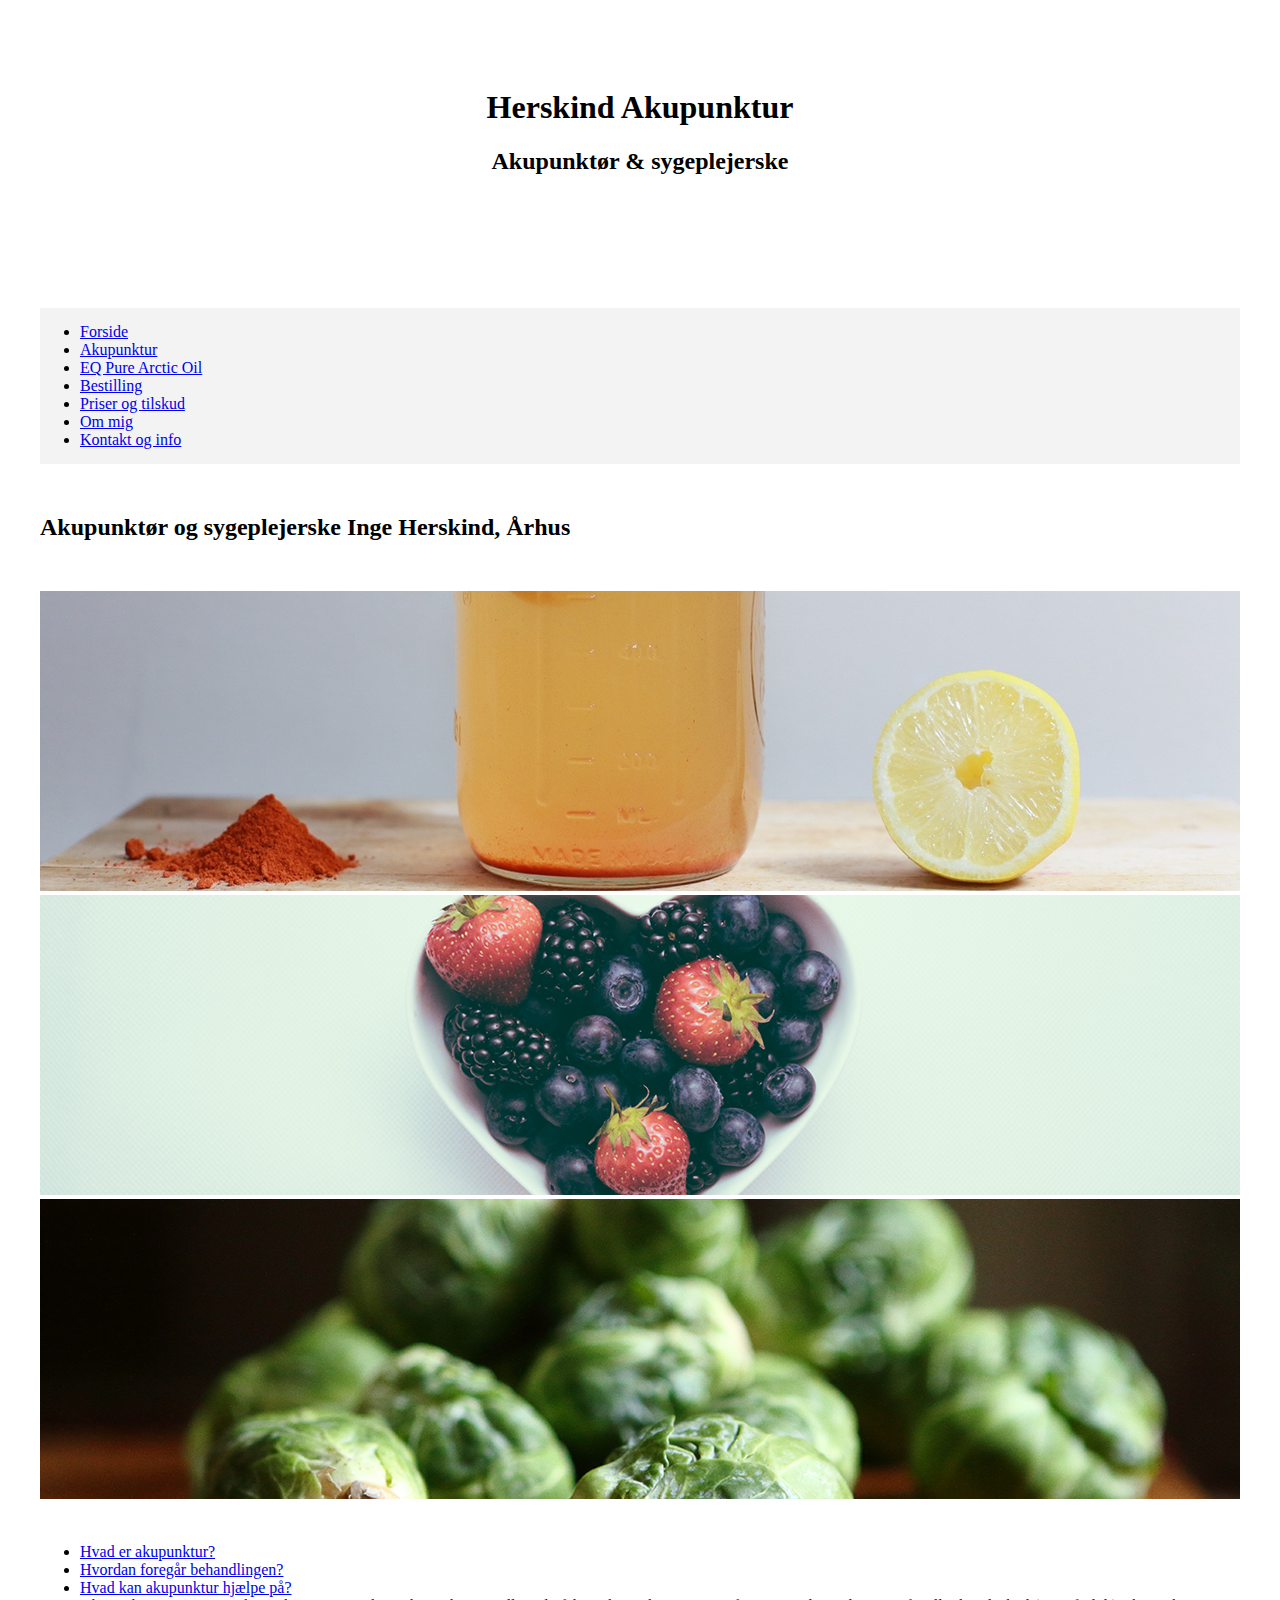
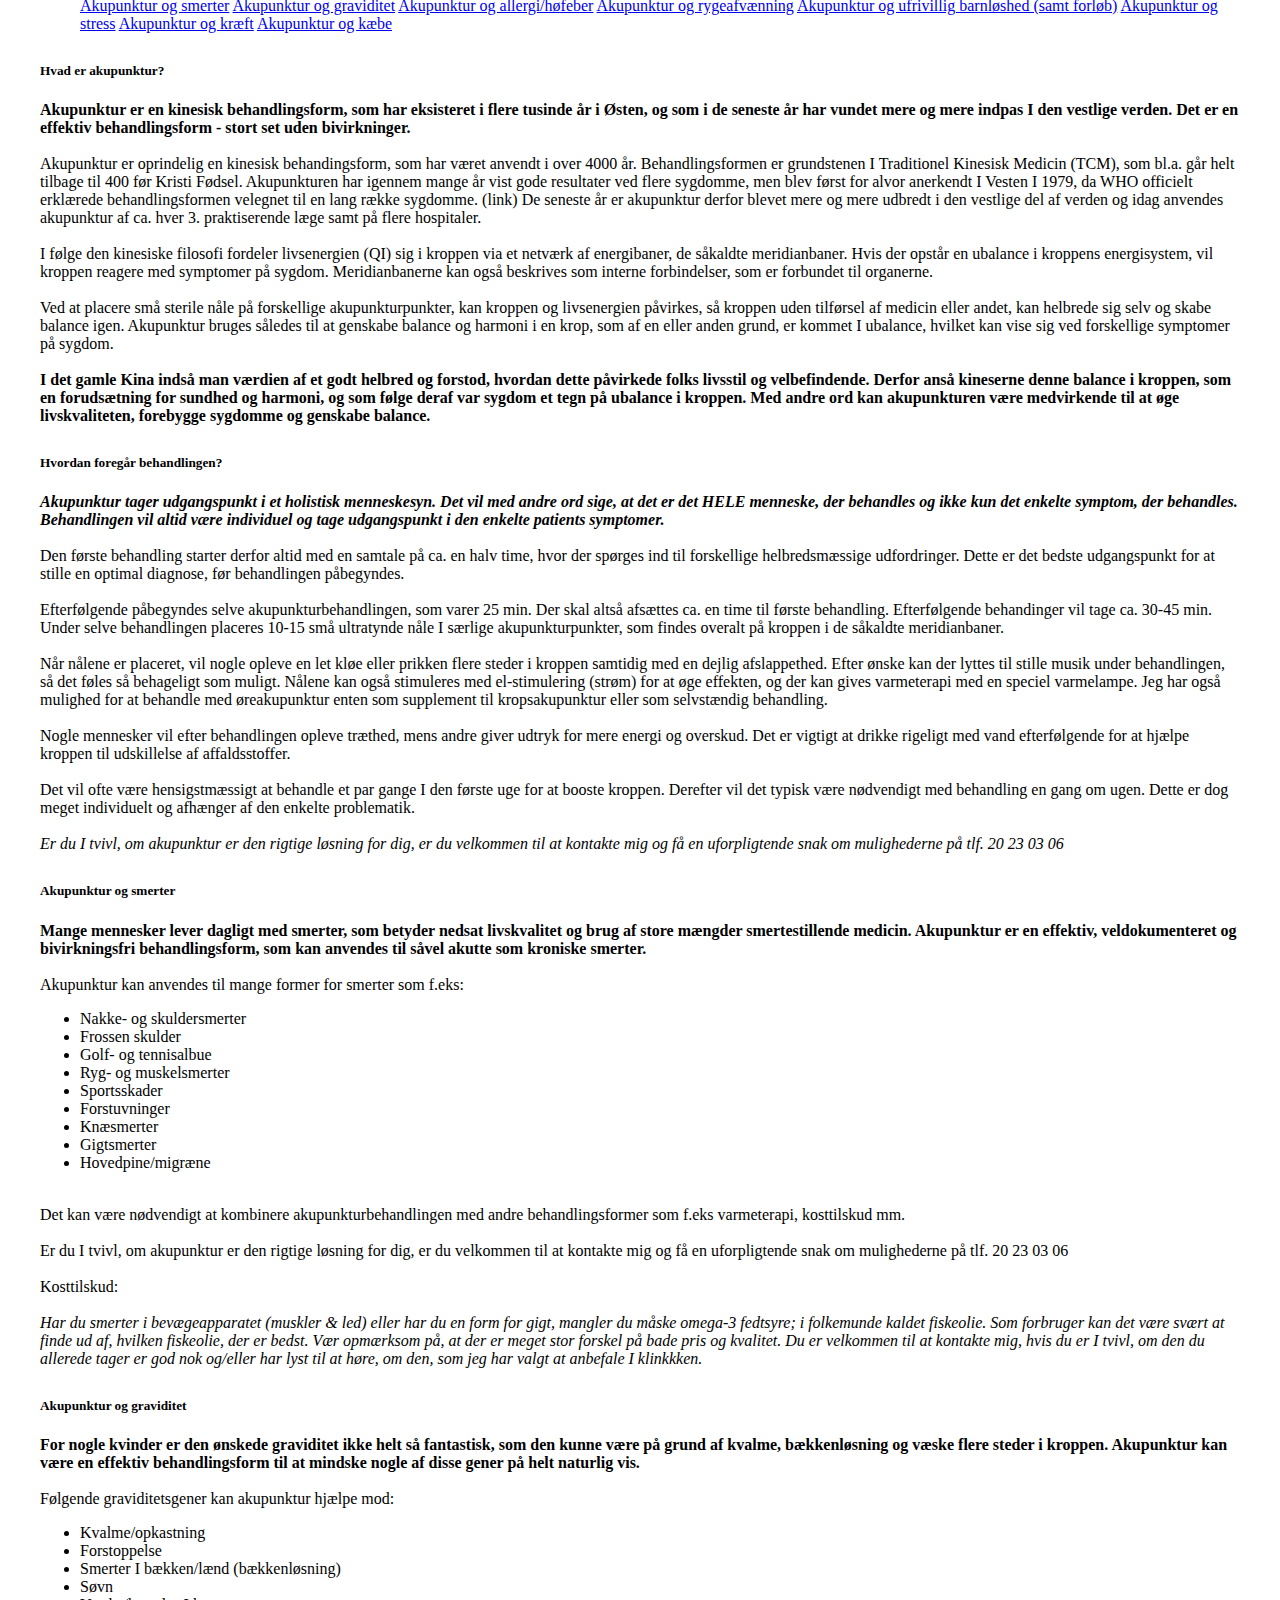
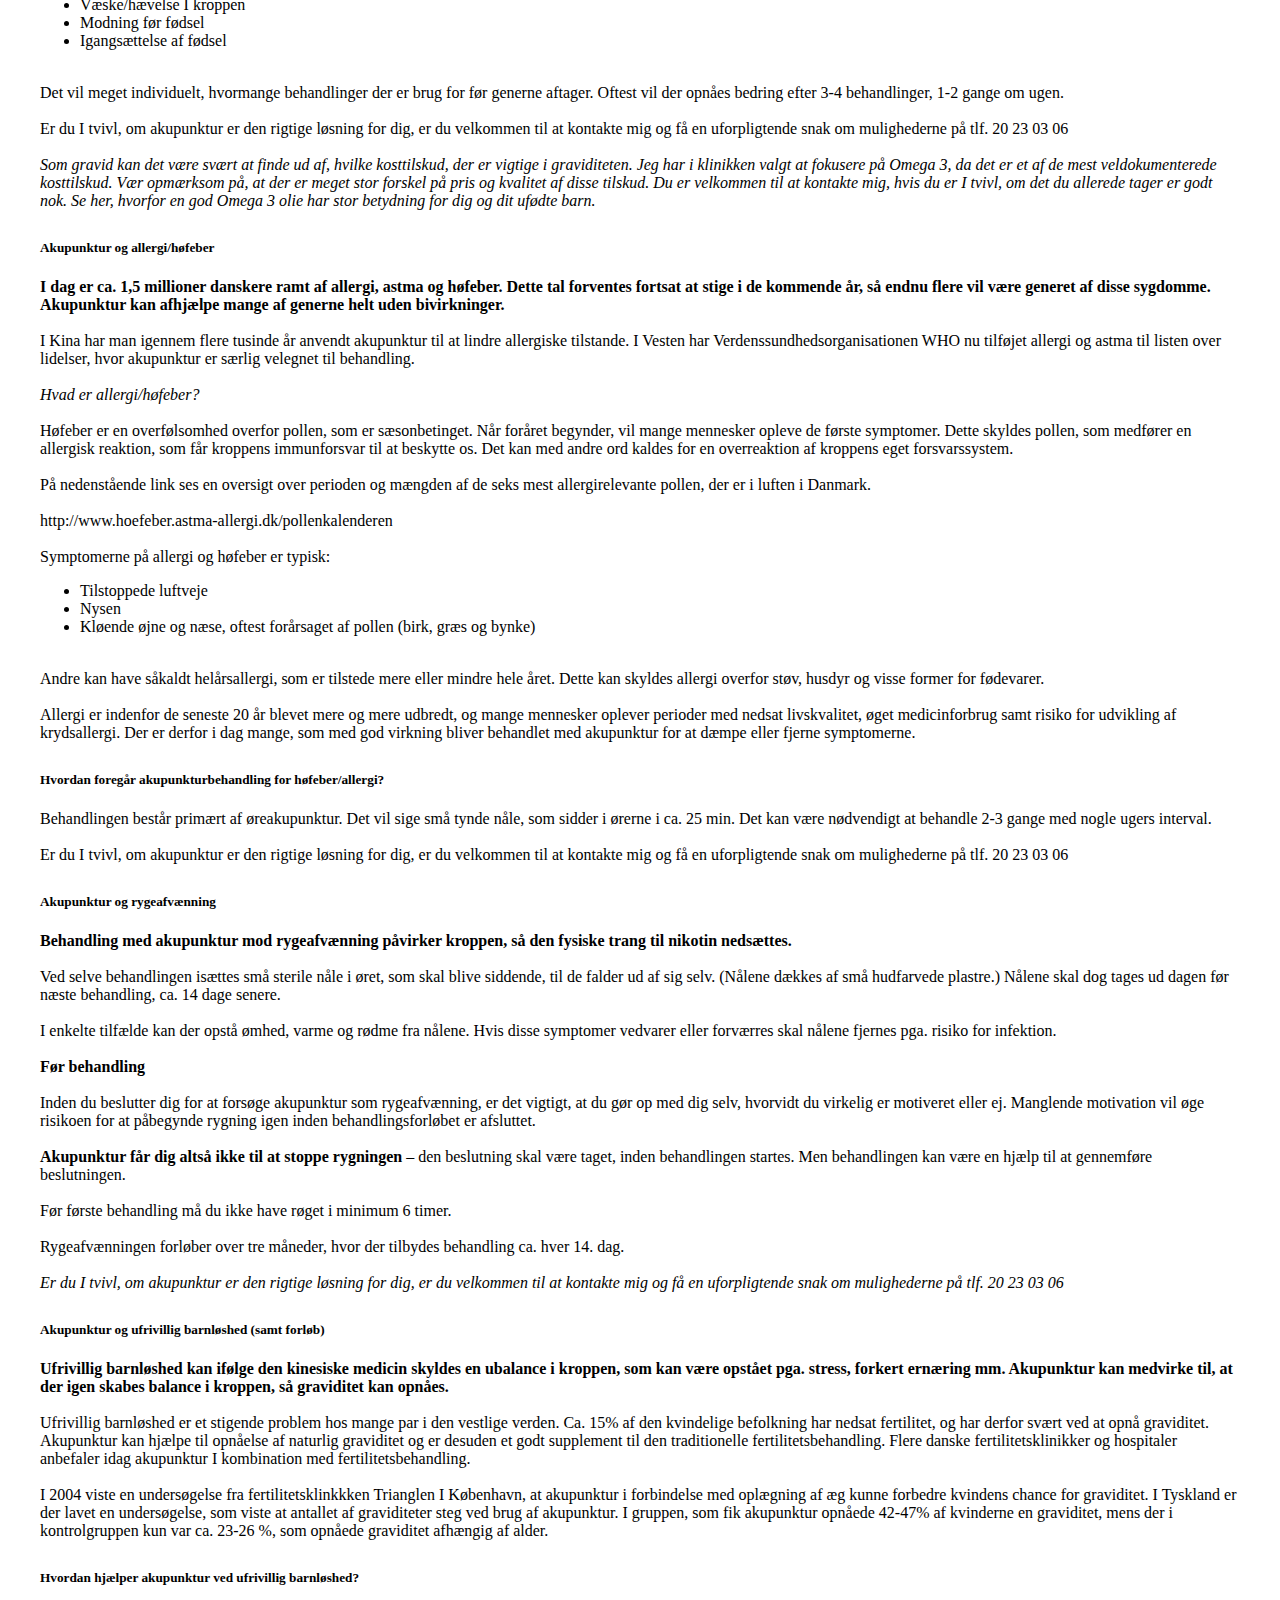
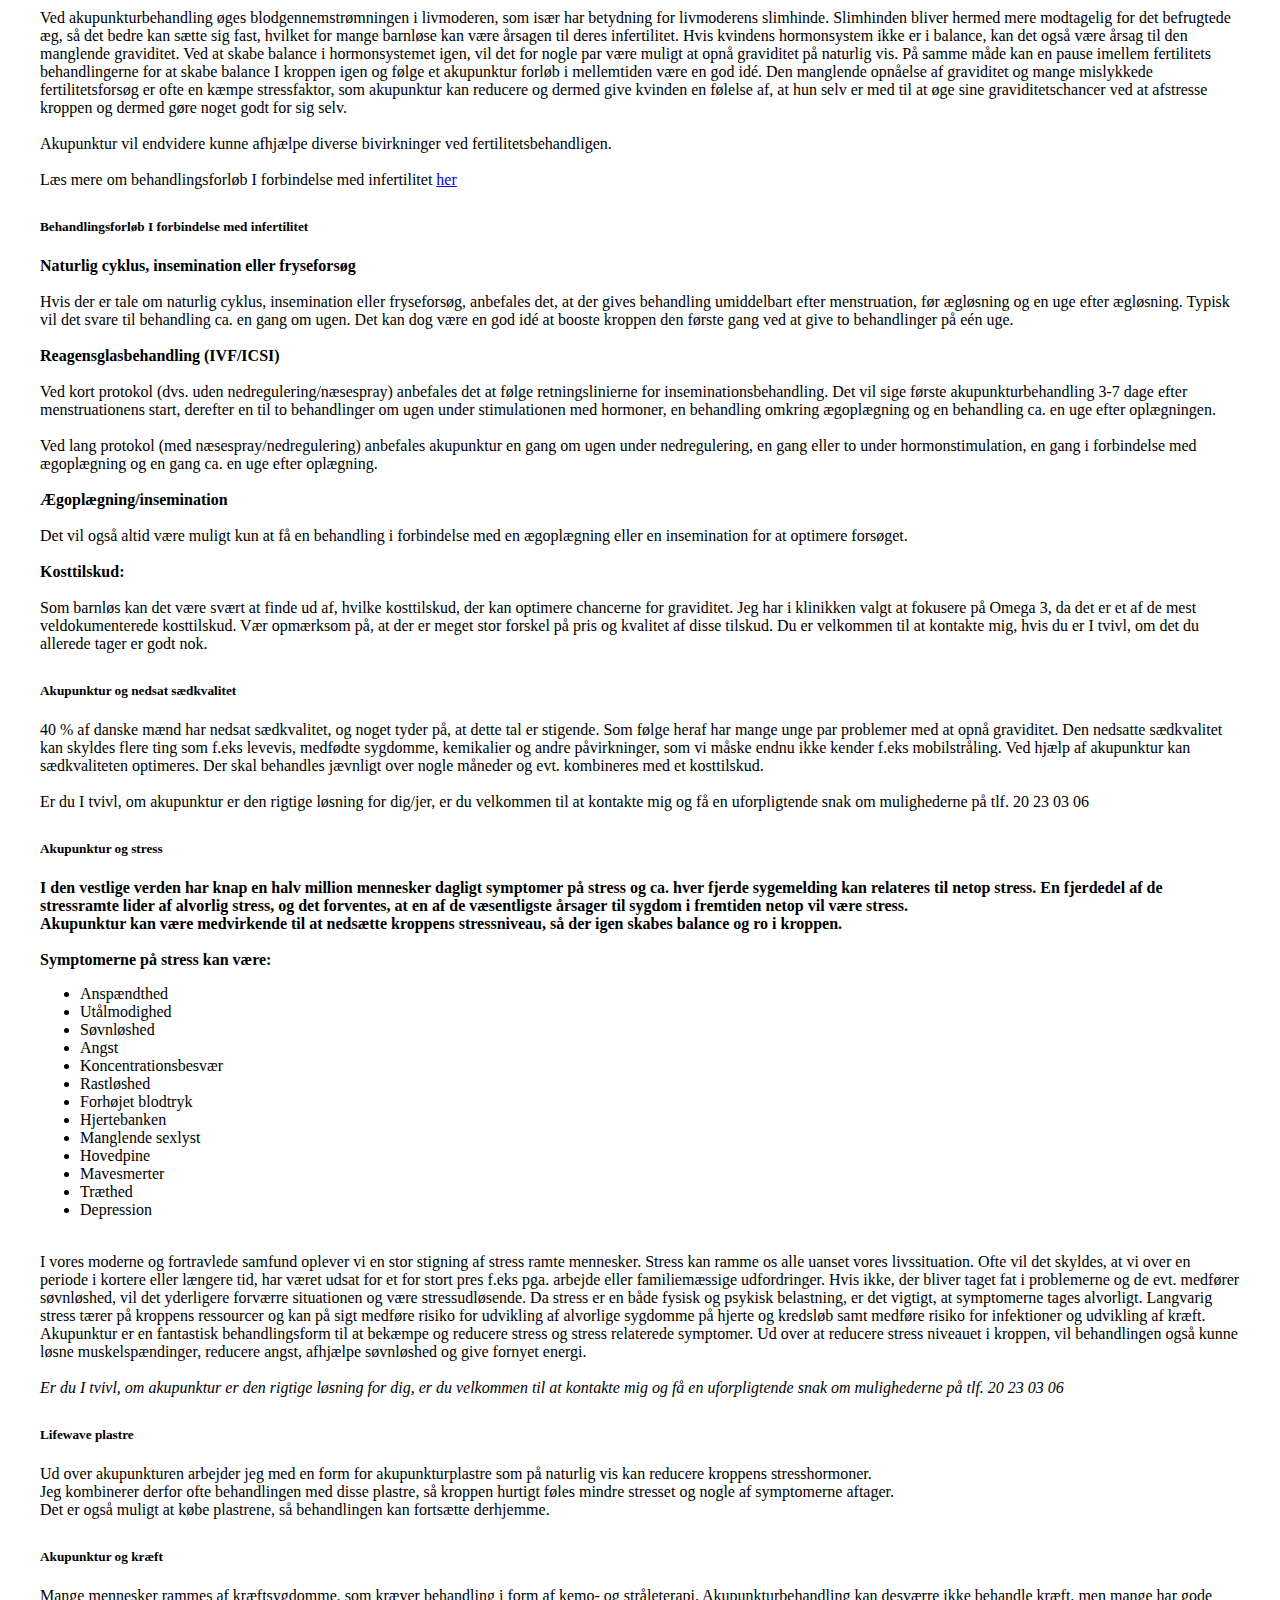
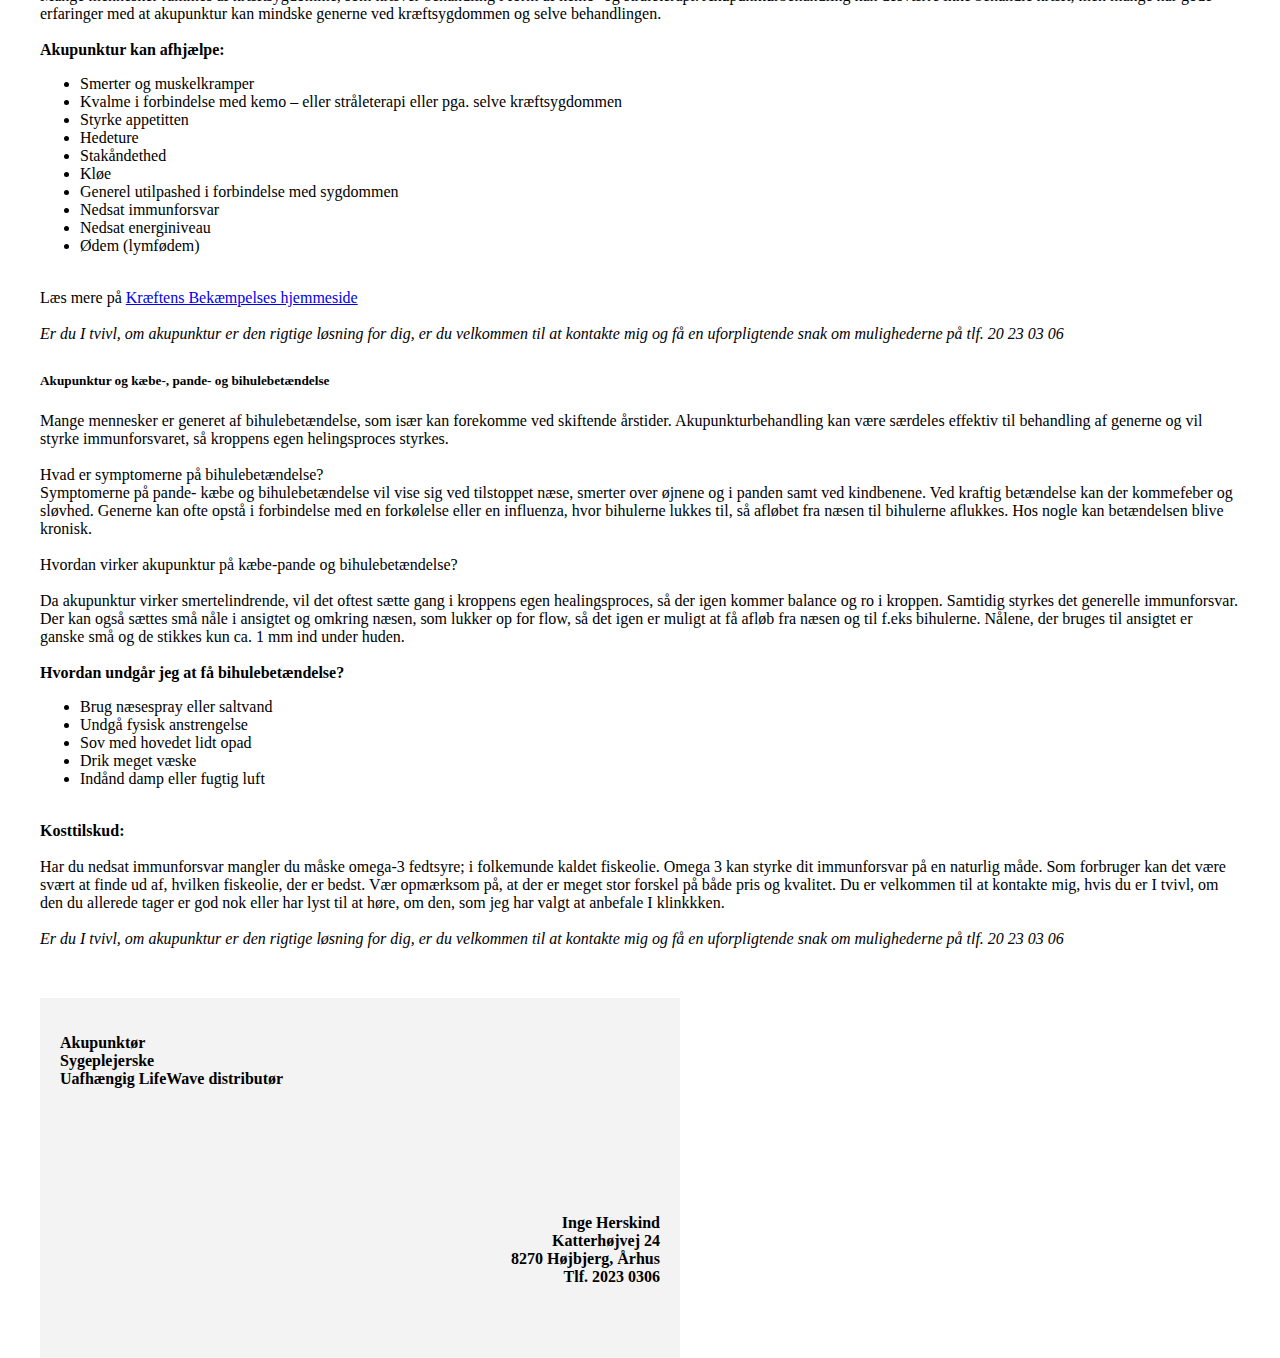
==== commit 2b8e9926: "Endelige opdatering 17-09" ====
--- a/akupunktur.html
+++ b/akupunktur.html
@@ -390,9 +390,10 @@
                         <li>Nedsat energiniveau</li>
                         <li>Ødem (lymfødem)</li>
                     </ul>
-
+                    <br/>
                     Læs mere på <a href="https://www.cancer.dk/hjaelp-viden/det-kan-du-selv-goere/alternativ-behandling/behandlingsformer/akupunktur/">Kræftens Bekæmpelses hjemmeside</a>
-
+                    <br/>
+                    <br/>
                     <em>Er du I tvivl, om akupunktur er den rigtige løsning for dig, er du velkommen til at kontakte mig og få en uforpligtende snak om mulighederne på tlf. 20 23 03 06</em>
                 </p>
             </div>
